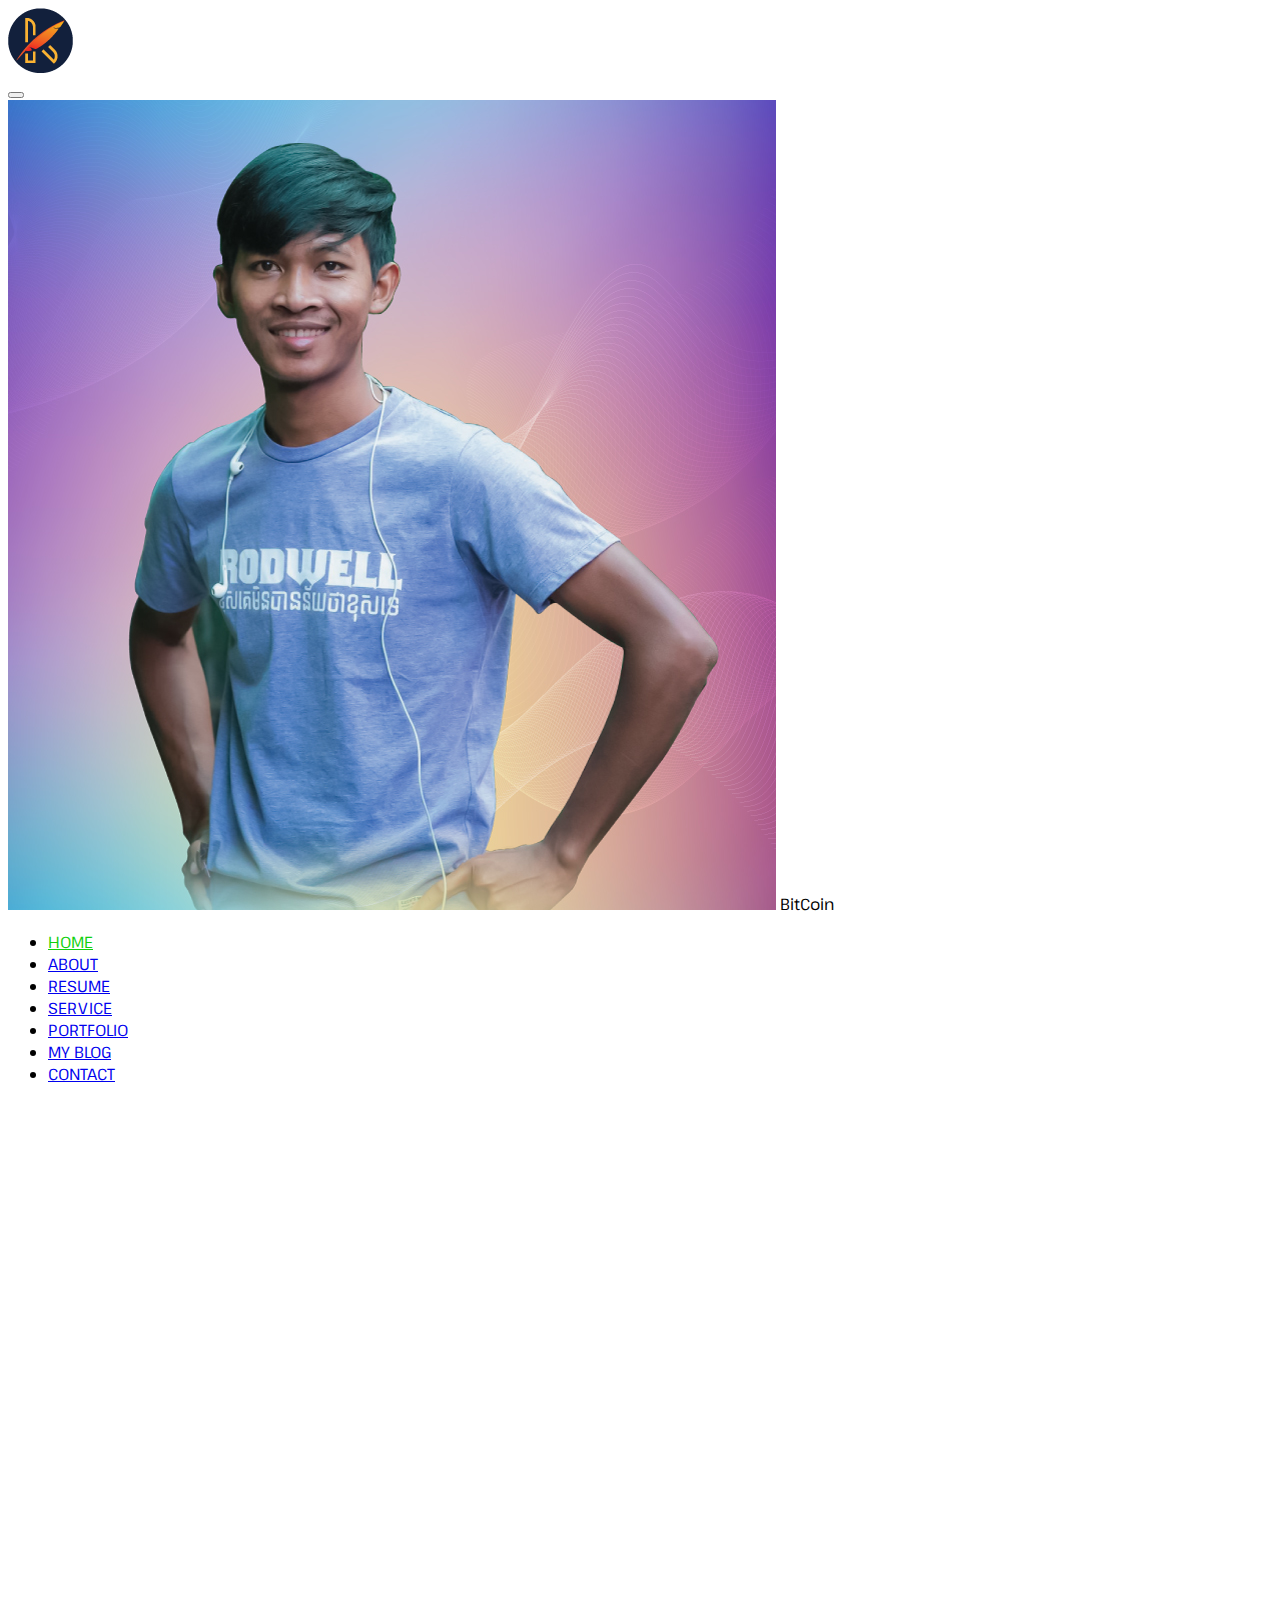
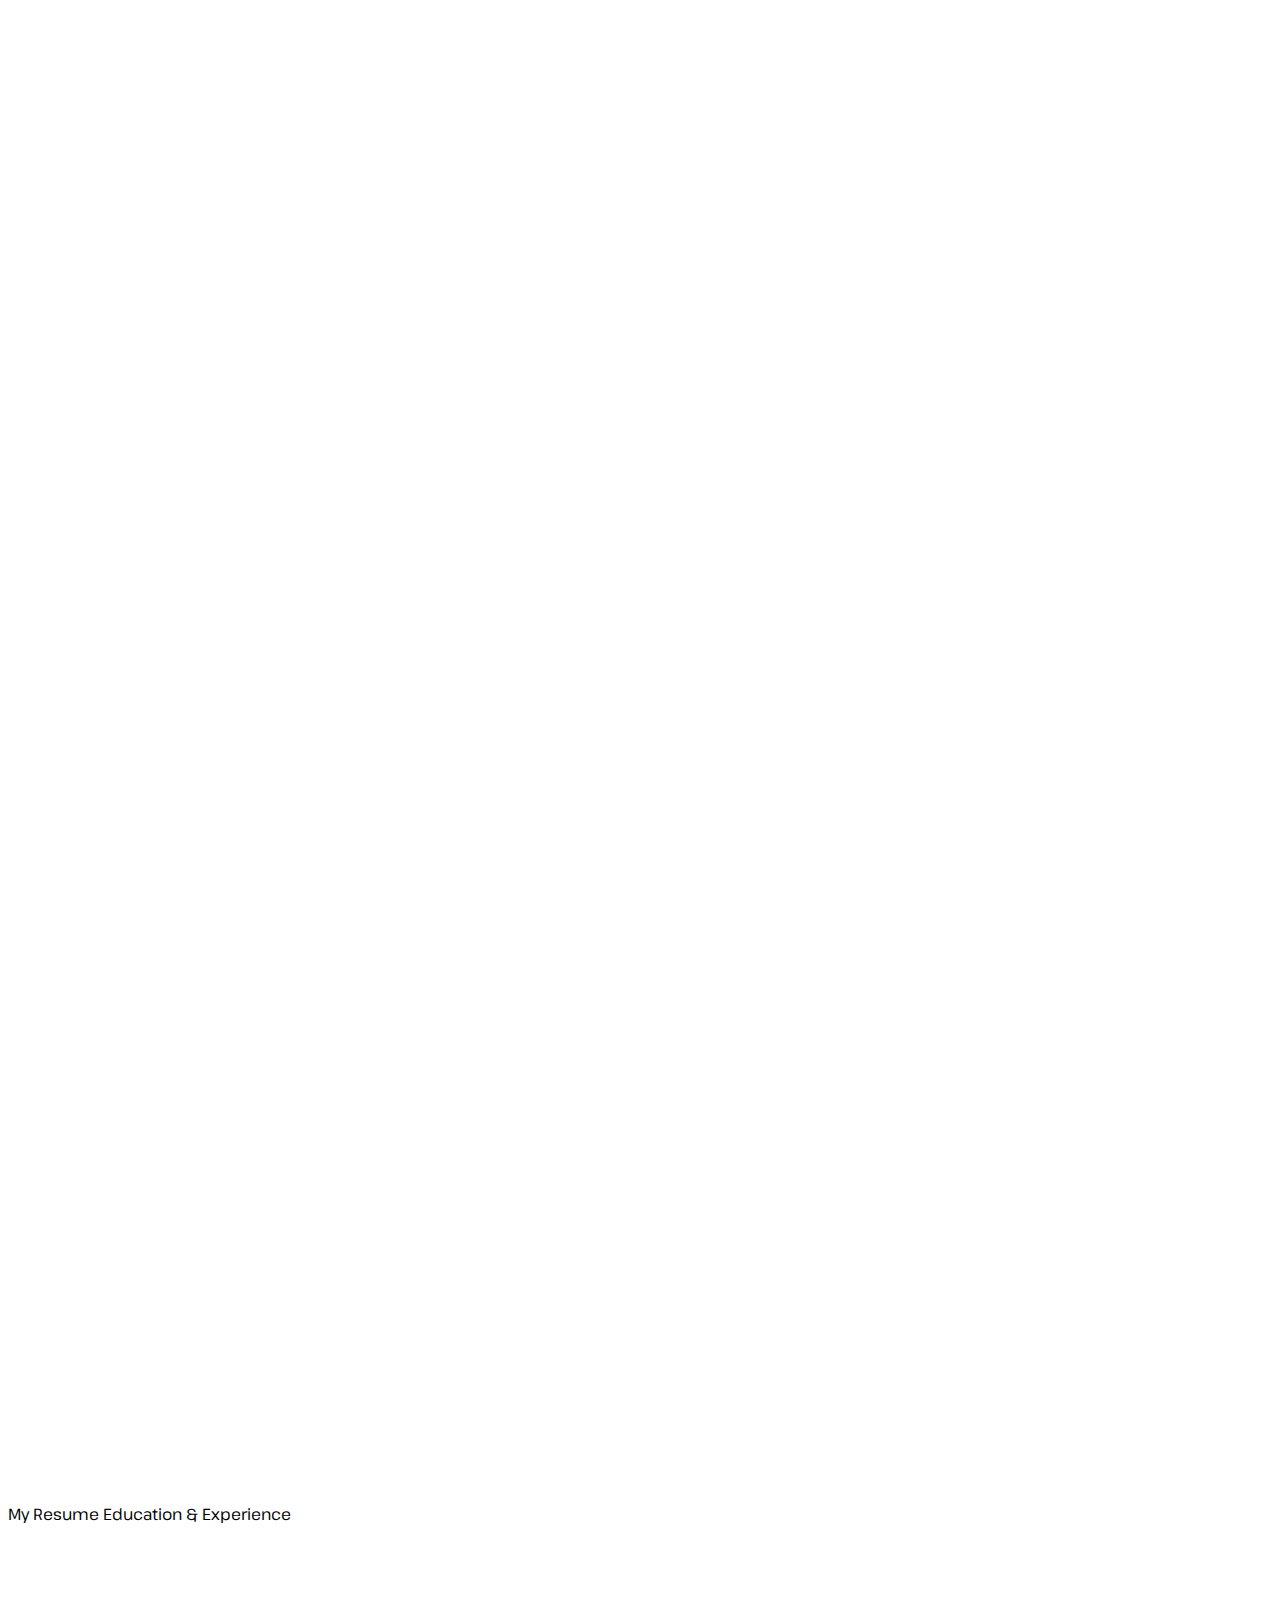
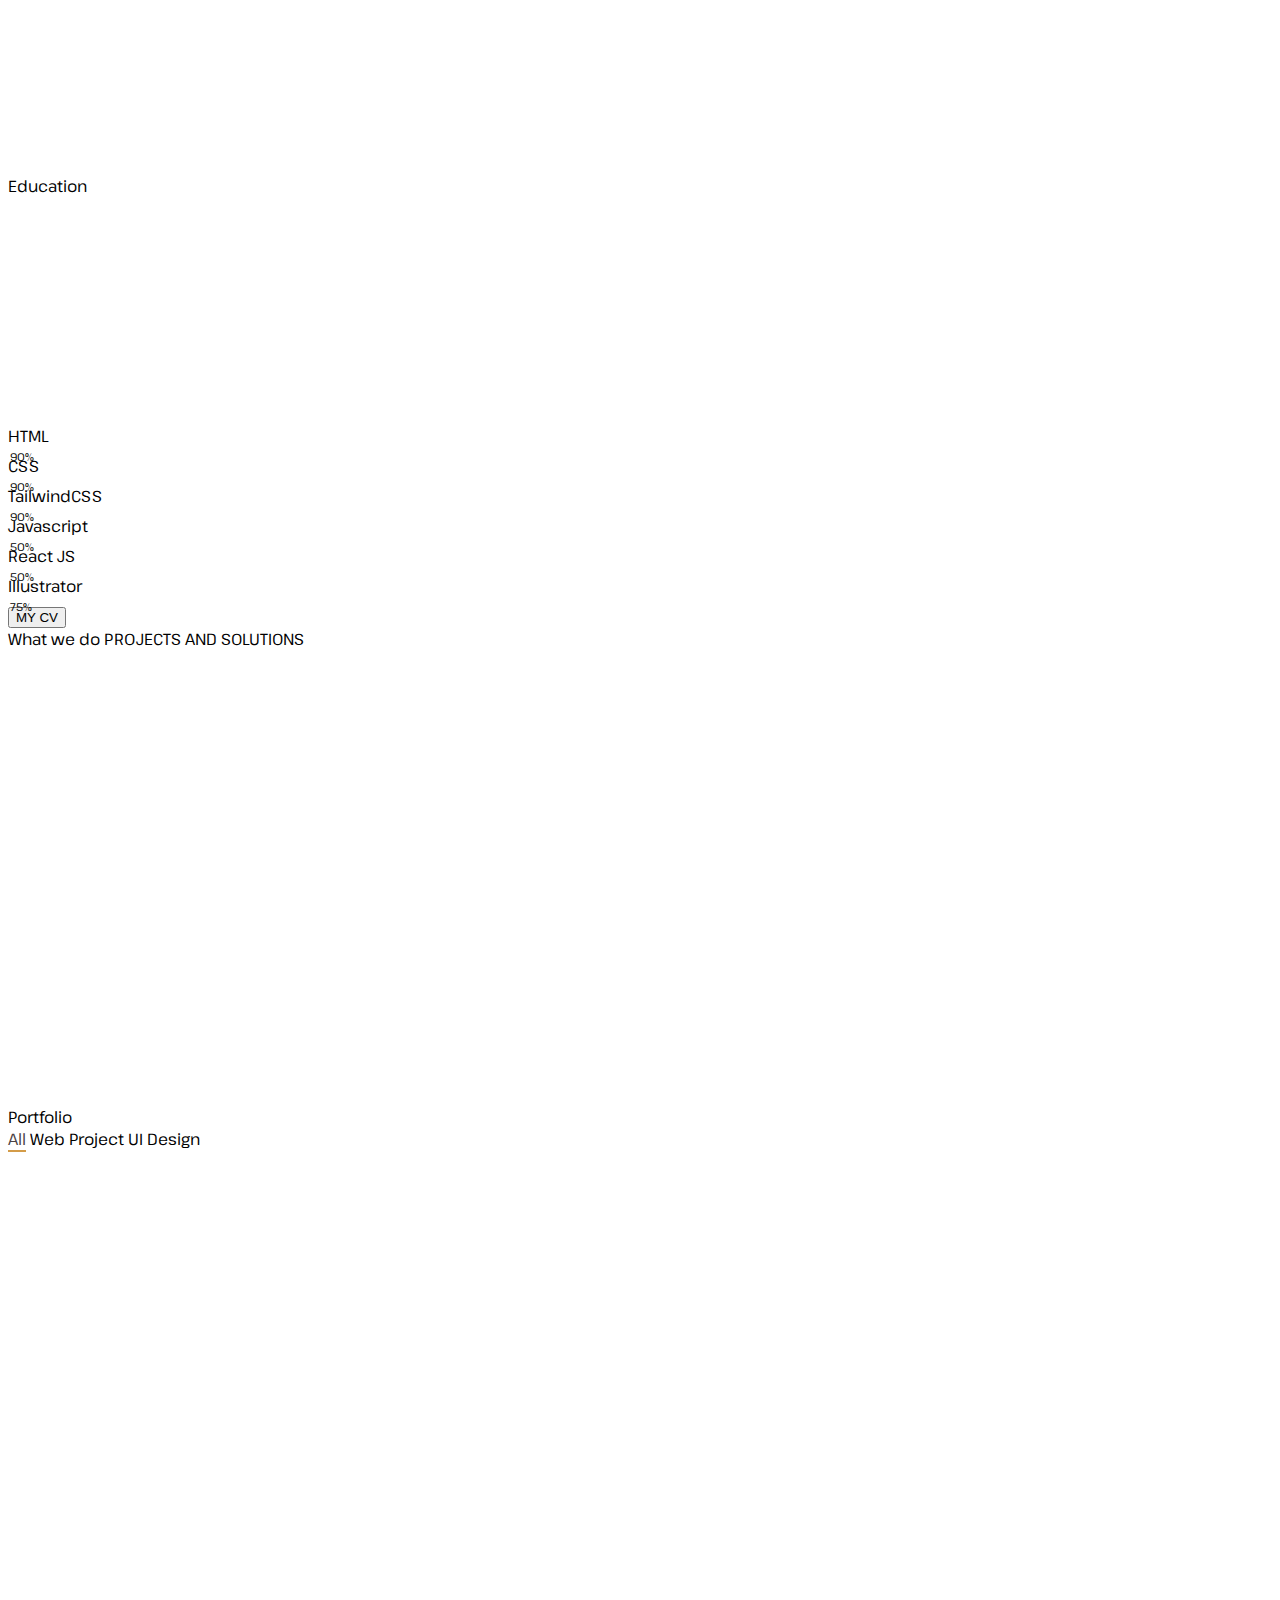
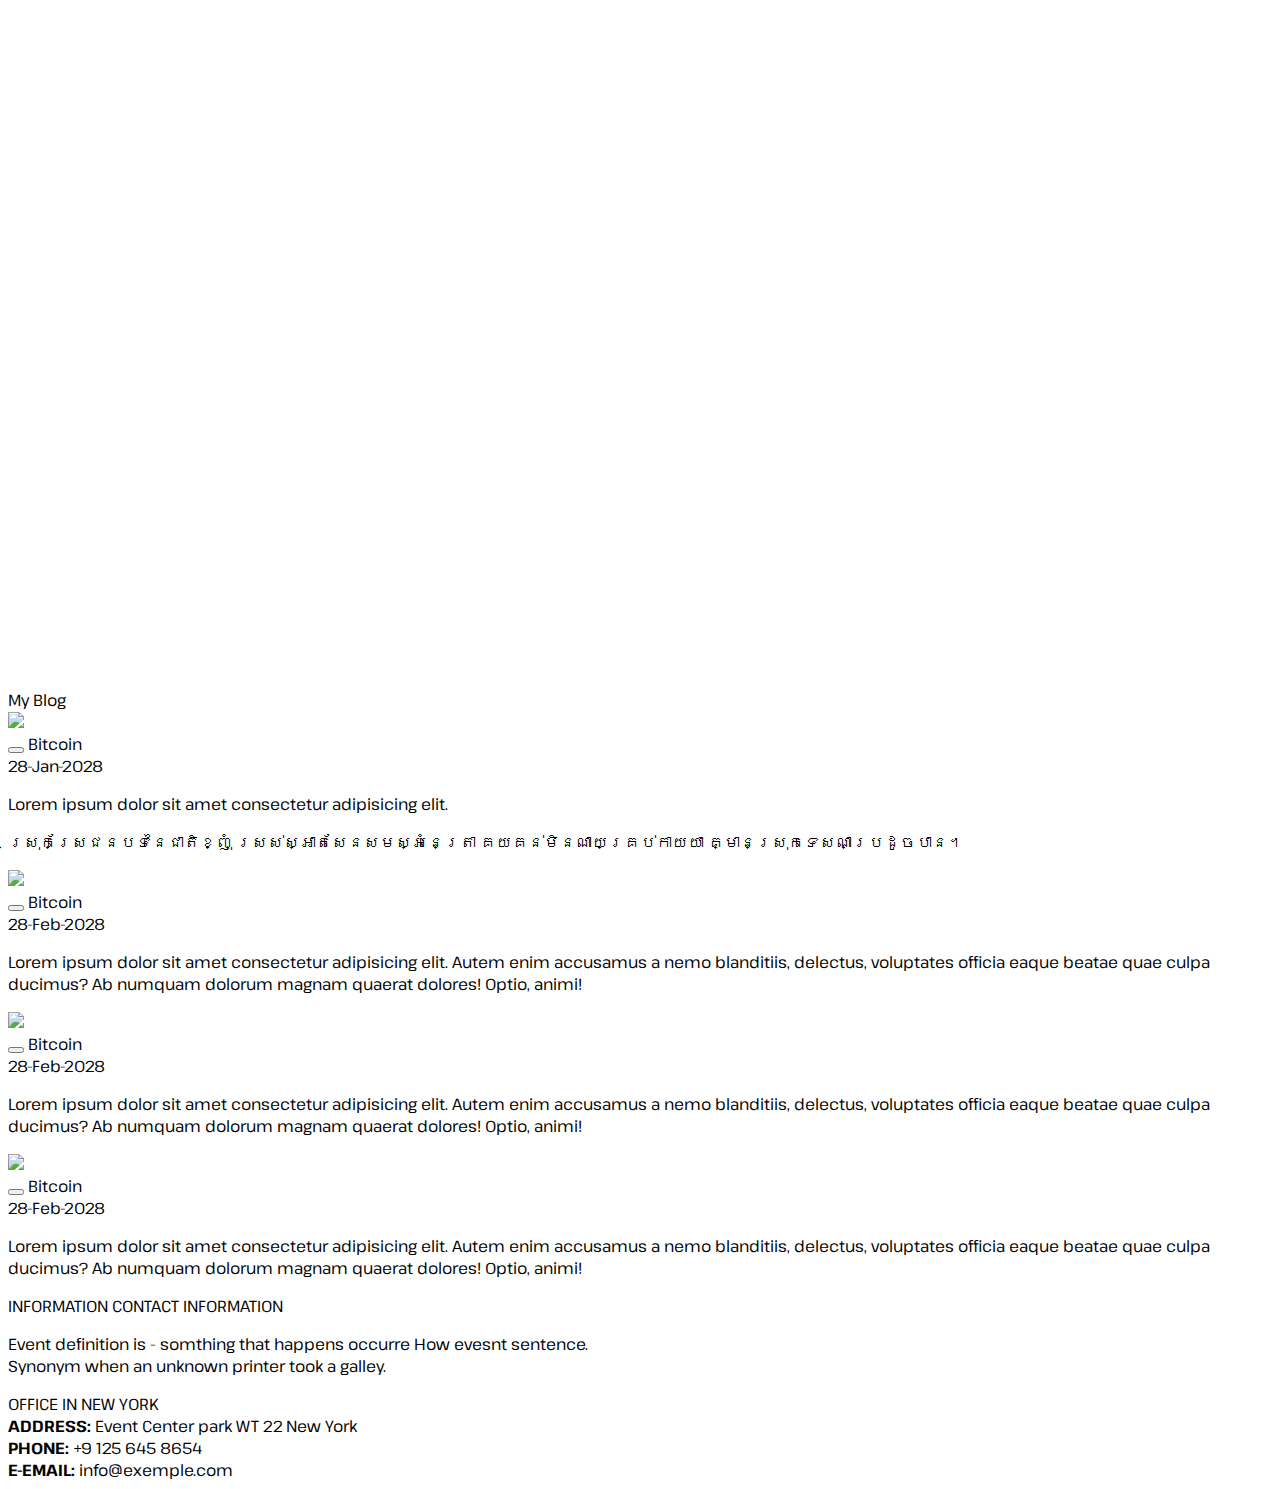
==== index.html @ a63b0a0a "update commit" ====
<!DOCTYPE html>
<html lang="en">
<head>
    <meta charset="UTF-8">
    <meta name="viewport" content="width=device-width, initial-scale=1.0">
    <link rel="icon" href="./images/icon1.png">
    <title>folio</title>
    <link rel="stylesheet" href="./style.css">
    <!-- Tailwindcss -->
    <script src="https://cdn.tailwindcss.com"></script>
    <!-- Icon Ionicon -->
    <script type="module" src="https://unpkg.com/ionicons@7.1.0/dist/ionicons/ionicons.esm.js"></script>
    <script nomodule src="https://unpkg.com/ionicons@7.1.0/dist/ionicons/ionicons.js"></script>
    <!-- Swiper slider -->
    <link rel="stylesheet" href="https://cdnjs.cloudflare.com/ajax/libs/Swiper/11.0.5/swiper-bundle.css" integrity="sha512-pmAAV1X4Nh5jA9m+jcvwJXFQvCBi3T17aZ1KWkqXr7g/O2YMvO8rfaa5ETWDuBvRq6fbDjlw4jHL44jNTScaKg==" crossorigin="anonymous" referrerpolicy="no-referrer" />
    <script src="https://cdnjs.cloudflare.com/ajax/libs/Swiper/11.0.5/swiper-bundle.min.js" integrity="sha512-Ysw1DcK1P+uYLqprEAzNQJP+J4hTx4t/3X2nbVwszao8wD+9afLjBQYjz7Uk4ADP+Er++mJoScI42ueGtQOzEA==" crossorigin="anonymous" referrerpolicy="no-referrer"></script>
    <!-- Aos Animation -->
    <link href="https://unpkg.com/aos@2.3.1/dist/aos.css" rel="stylesheet">
    <script src="https://unpkg.com/aos@2.3.1/dist/aos.js"></script>
</head>
<body>
    <!-- header -->
     <section class="overflow-x-hidden">
         <div onclick="openNav()" class="text-3xl fixed top-0 left-0 xl:hidden z-40 text-white p-1"><img src="./images/icon1.png" class="w-10"></div>
         <div id="mySidenav" class="header z-50 w-0 xl:w-48 fixed left-0 top-0 h-full bg-[#023047] overflow-x-hidden duration-300">
             <div onclick="closeNav()" class="absolute right-0 top-0 text-3xl text-yellow-500 p-1.5 xl:hidden z-50"><button><ion-icon name="close-circle"></ion-icon></button></div>
             <div>
                 <img src="./images/r.jpg" class="opacity-100">
                 <span class="bg-yellow-500 p-2.5 font-semibold tracking-wider text-white block text-center">BitCoin</span>
             </div>
             <nav>
                 <div class="menu text-gray-100 flex justify-center text-sm tracking-wider">
                     <ul class="flex flex-col gap-5 mt-10">
                         <li class="home active"><a href="#home"><ion-icon name="home"></ion-icon> HOME</a></li>
                         <li class="about"><a href="#about"><ion-icon name="apps"></ion-icon> ABOUT</a></li>
                         <li class="resume"><a href="#resume"><ion-icon name="create"></ion-icon> RESUME</a></li>
                         <li class="service"><a href="#service"><ion-icon name="browsers"></ion-icon> SERVICE</a></li>
                         <li class="folio"><a href="#folio"><ion-icon name="briefcase"></ion-icon> PORTFOLIO</a></li>
                         <li class="blog"><a href="#blog"><ion-icon name="hourglass"></ion-icon> MY BLOG</a></li>
                         <li class="contact"><a href="#contact"><ion-icon name="send"></ion-icon> CONTACT</a></li>
                     </ul>
                 </div>
             </nav>
         </div>
     </section>

    <!-- main section -->
    <!-- Home -->
     <!-- name and cv -->
    <section id="home" class="overflow-x-hidden bg-[#14213d] p-5 sm:p-0 h-[100vh]">
        <div class="max-w-screen-lg m-auto h-full flex items-center sm:items-end">
            <div class="grid sm:grid-cols-12">
                <div class="sm:col-span-5 flex flex-col h-full tracking-wide text-gray-100" data-aos="zoom-in" data-aos-duration="1500">
                    <span class="text-4xl font-bold tracking-wider mt-5 sm:mt-40">Jame <span class="text-yellow-500">Villam</span></span>
                    <span class="text-xl mt-3">Web developer</span>
                    <p class="mt-5">I'm Will Smith. I have been working since 2020, I am proficient in front web development & ui design with two year experience in this field.</p>
                    <div class="mt-8 text-gray-800 text-sm sm:text-md font-semibold"><button class="px-4 sm:px-6 py-2 sm:py-2.5 bg-yellow-500 rounded shadow-xl hover:scale-x-105 hover:text-white duration-300">Download CV</button></div>
                </div>
                <div class="sm:col-span-7 mt-10 ms:mt-0 flex justify-center items-center" data-aos="zoom-in" data-aos-duration="1500"><img src="./images/poster.png" class="opacity-60"></div>
            </div>
        </div>
    </section>

    <!-- About -->
     <!-- name and mail  -->
    <section id="about" class="mt-5 overflow-x-hidden bg-[#f8f8f8] flex justify-center items-center px-5 py-10 md:py-20">
        <div class="max-w-screen-lg m-auto">
            <div class="grid sm:grid-cols-12 items-center gap-5">
                <div class="col-span-6 lg:col-span-5 flex justify-center sm:justify-start items-center" data-aos="fade-right" data-aos-duration="1000"><img src="./images/pp.png" class="opacity-90"></div>

                <div class="col-span-6 lg:col-span-7 flex flex-col tracking-wide"data-aos="fade-left" data-aos-duration="1000">
                    <span class="text-2xl sm:text-3xl font-bold tracking-wider mt-5 text-gray-800">About Me</span></span>
                    <span class="text-lg text-gray-600 mt-1.5 font-semibold">Web Developer</span>
                    <p class="mt-5">I am a web developer at Phoenix Media. I am a punctual and motivated individual who is able to work in a busy environment and produce hight standards of work.</p>
                    <p class="mt-5">I am an excellent team worker and am able to take instructions from all levels and build up good working relationships with all colleagues. I am flexible. reliable and possesss excellent time keeping skills.</p>

                    <div class="mt-8 grid gap-3 sm:grid-cols-2 *:flex *:gap-2.5 *:items-center text-sm sm:text-normal">
                        <div><div><ion-icon name="person-outline" class="text-yellow-500 text-xl"></ion-icon></div> <span>Jame Villam</span></div>
                        <div><div><ion-icon name="location-outline" class="text-yellow-500 text-xl"></ion-icon></div> <span>#249, Kokroka, Phnom Penh</span></div>
                        <div><div><ion-icon name="mail-outline" class="text-yellow-500 text-xl"></ion-icon></div> <span>info@exemple.com</span></div>
                        <div><div><ion-icon name="chatbubble-ellipses-outline" class="text-yellow-500 text-xl"></ion-icon></div> <span>+855 71 924 7828</span></div>
                    </div>
                </div>
            </div>

            <div class="mt-10">
                <div class="grid grid-cols-2 md:grid-cols-4 gap-5 *:flex *:text-sm *:gap-2.5 *:rounded-lg *:p-3 *:sm:p-5 *:shadow *:bg-white">
                    <div data-aos="fade-up" data-aos-duration="500">
                        <ion-icon name="calendar-outline" class="text-xl text-yellow-500"></ion-icon>
                        <span>4800 <br>Working Hours</span>
                    </div>
                    <div data-aos="fade-up" data-aos-duration="1000">
                        <ion-icon name="globe-outline" class="text-xl text-yellow-500"></ion-icon>
                        <span>28<br>Total Projects</span>
                    </div>
                    <div data-aos="fade-up" data-aos-duration="1500">
                        <ion-icon name="sunny-outline" class="text-xl text-yellow-500"></ion-icon>
                        <span>3<br>Years Journey</span>
                    </div>
                    <div data-aos="fade-up" data-aos-duration="2000">
                        <ion-icon name="happy-outline" class="text-xl text-yellow-500"></ion-icon>
                        <span>18<br>Total Client</span>
                    </div>
                </div>
            </div>
        </div>
    </section>

    <!-- Resume -->
    <section id="resume" class="mt-5 overflow-x-hidden bg-white flex justify-center items-center px-5 py-10 md:py-20">
        <div class="max-w-screen-lg m-auto">
            <div class="flex gap-3 flex-col jsutify-center items-center">
                <span class="text-gray-400 text-xl font-bold block">My Resume</span>
                <span class="text-gray-700 text-2xl font-semibold block">Education & Experience</span>
            </div>

            <div class="mt-10 grid sm:grid-cols-2 items-center">
                <div class="sm:px-10 sm:border-x-2 *:mt-5">
                    <div class="bg-white flex gap-2 rounded-lg shadow p-5 h-48" data-aos="fade-right" data-aos-duration="500">
                        <div><ion-icon name="briefcase-outline" class="text-2xl text-yellow-500"></ion-icon></div>
                        <div class="flex flex-col tracking-wide">
                            <span class="text-xl font-bold text-gray-700">Web Developer</span>
                            <span class="text-gray-600 mt-1.5">Phoenix Media (2022-2024)</span>
                            <p class="mt-3 text-sm line-clamp-3">Actively engaged in web creative design and development collaborated with designers and create mobile responsive website on any device with primary use on mobile.</p>
                        </div>
                    </div>

                    <div class="bg-white flex gap-2 rounded-lg shadow p-5 h-48" data-aos="fade-right" data-aos-duration="1000">
                        <div><ion-icon name="settings-outline" class="text-2xl text-yellow-500"></ion-icon></div>
                        <div class="flex flex-col tracking-wide">
                            <span class="text-xl font-bold text-gray-700">General Affair</span>
                            <span class="text-gray-600 mt-1.5">Rodwell Learning (2019-2021)</span>
                            <p class="mt-3 text-sm line-clamp-3">Responsible school environments, prepare all events, take care every thing in school.</p>
                        </div>
                    </div>

                    <div class="bg-white flex gap-2 rounded-lg shadow p-5 h-48" data-aos="fade-right" data-aos-duration="1500">
                        <div><ion-icon name="school-outline" class="text-2xl text-yellow-500"></ion-icon></div>
                        <div class="flex flex-col tracking-wide">
                            <span class="text-xl font-bold text-gray-700">School Projects</span>
                            <span class="text-gray-600 mt-1.5">UP-University (2020-2024)</span>
                            <p class="mt-3 text-sm line-clamp-3">Responsible work projects, communication with teamate, Finish assessment on time</p>
                        </div>
                    </div>
                </div>

                <!-- Education -->
                <div class="sm:px-10 sm:border-x-2 *:mt-5">
                    <span class="text-2xl font-semibold block text-center text-yellow-500 underline sm:hidden">Education</span>
                    <div class="bg-white flex gap-2 rounded-lg shadow p-5 h-48" data-aos="fade-left" data-aos-duration="500">
                        <div><ion-icon name="school-outline" class="text-2xl text-yellow-500"></ion-icon></div>
                        <div class="flex flex-col tracking-wide">
                            <span class="text-xl font-bold text-gray-700">Bachelor Degree</span>
                            <span class="text-gray-600 mt-1.5">UP-University (2020-2024)</span>
                            <p class="mt-3 text-sm line-clamp-3">Information Technology</p>
                        </div>
                    </div>

                    <div class="bg-white flex gap-2 rounded-lg shadow p-5 h-48" data-aos="fade-left" data-aos-duration="1000">
                        <div><ion-icon name="school-outline" class="text-2xl text-yellow-500"></ion-icon></div>
                        <div class="flex flex-col tracking-wide">
                            <span class="text-xl font-bold text-gray-700">Bachelor Degree</span>
                            <span class="text-gray-600 mt-1.5">Royal University of Fine Art</span>
                            <p class="mt-3 text-sm line-clamp-3">Architecture</p>
                        </div>
                    </div>

                    <div class="bg-white flex gap-2 rounded-lg shadow p-5 h-48" data-aos="fade-left" data-aos-duration="1500">
                        <div><ion-icon name="book-outline" class="text-2xl text-yellow-500"></ion-icon></div>
                        <div class="flex flex-col tracking-wide">
                            <span class="text-xl font-bold text-gray-700">High School</span>
                            <span class="text-gray-600 mt-1.5">Beltei international school (2018) </span>
                            <p class="mt-3 text-sm line-clamp-3">Graduation</p>
                        </div>
                    </div>
                </div>
            </div>

            <!-- skill -->
            <div class="mt-10 grid md:grid-cols-2 gap-5">
                <!-- HTML -->
                <div class="flex flex-col">
                    <span class="font-semibold text-gray-800">HTML</span>
                    <div class="progress bg-gray-300">
                        <div class="progress-value flex justify-end items-center">90%</div>
                    </div>
                </div>
                <!-- css -->
                <div class="flex flex-col">
                    <span class="font-semibold text-gray-800">CSS</span>
                    <div class="progress bg-gray-300">
                        <div class="progress-value2 flex justify-end items-center">90%</div>
                    </div>
                </div>
                <!-- tailwind -->
                <div class="flex flex-col">
                    <span class="font-semibold text-gray-800">TailwindCSS</span>
                    <div class="progress bg-gray-300">
                        <div class="progress-value3 flex justify-end items-center">90%</div>
                    </div>
                </div>
                <!-- javascript -->
                <div class="flex flex-col">
                    <span class="font-semibold text-gray-800">Javascript</span>
                    <div class="progress bg-gray-300">
                        <div class="progress-value4 flex justify-end items-center">50%</div>
                    </div>
                </div>
                <!-- react js -->
                <div class="flex flex-col">
                    <span class="font-semibold text-gray-800">React JS</span>
                    <div class="progress bg-gray-300">
                        <div class="progress-value5 flex justify-end items-center">50%</div>
                    </div>
                </div>
                <!-- adobe illustrator -->
                <div class="flex flex-col">
                    <span class="font-semibold text-gray-800">Illustrator</span>
                    <div class="progress bg-gray-300">
                        <div class="progress-value6 flex justify-end items-center">75%</div>
                    </div>
                </div>
            </div>

            <!-- download cv -->
            <div class="mt-12 text-gray-800 font-[500] flex justify-center items-center"><button class="px-8 py-2 bg-yellow-500 rounded shadow-xl hover:scale-x-105 hover:text-white duration-300">MY CV</button></div>
        </div>
    </section>

    <!-- Service -->
    <section id="service" class="mt-5 overflow-x-hidden bg-[#f8f8f8] flex justify-center items-center px-5 py-10 md:py-20">
        <div class="max-w-screen-lg m-auto">
            <div class="flex gap-3 flex-col jsutify-center items-center font-semibold">
                <span class="text-xl text-gray-400">What we do</span>
                <span class="text-2xl text-gray-700">PROJECTS AND SOLUTIONS</span>
            </div>
            <div class="grid sm:grid-cols-2 md:grid-cols-3 gap-5 mt-10">
                <div class="bg-white flex gap-2 rounded-lg shadow p-5" data-aos="fade-right" data-aos-duration="1000">
                    <div><ion-icon name="logo-web-component" class="text-3xl text-yellow-500"></ion-icon></div>
                    <div class="flex flex-col tracking-wide">
                        <span class="text-lg font-bold text-gray-700">WEB DEVELOPMENT</span>
                        <p class="mt-3 text-sm line-clamp-3">Create website front end website actively engaged in web creative design.</p>
                    </div>
                </div>

                <div class="bg-white flex gap-2 rounded-lg shadow p-5" data-aos="fade-right" data-aos-duration="2000">
                    <div><ion-icon name="resize-outline" class="text-3xl text-yellow-500"></ion-icon></div>
                    <div class="flex flex-col tracking-wide">
                        <span class="text-lg font-bold text-gray-700">ULTRA RESPONSIVE</span>
                        <p class="mt-3 text-sm line-clamp-3">Mobile responsive website on any device with primary use on mobile</p>
                    </div>
                </div>

                <div class="bg-white flex gap-2 rounded-lg shadow p-5" data-aos="fade-right" data-aos-duration="1500">
                    <div><ion-icon name="brush-outline" class="text-3xl text-yellow-500"></ion-icon></div>
                    <div class="flex flex-col tracking-wide">
                        <span class="text-lg font-bold text-gray-700">WEB DESIGN</span>
                        <p class="mt-3 text-sm line-clamp-3">Actively creative design and development mobile responsive website on any device.</p>
                    </div>
                </div>

                <div class="bg-white flex gap-2 rounded-lg shadow p-5" data-aos="fade-left" data-aos-duration="1000">
                    <div><ion-icon name="library-outline" class="text-3xl text-yellow-500"></ion-icon></div>
                    <div class="flex flex-col tracking-wide">
                        <span class="text-lg font-bold text-gray-700">CREATIVE IDEAS</span>
                        <p class="mt-3 text-sm line-clamp-3">Creative provide new ideas and group meeting to find solutions.</p>
                    </div>
                </div>

                <div class="bg-white flex gap-2 rounded-lg shadow p-5" data-aos="fade-left" data-aos-duration="1500">
                    <div><ion-icon name="newspaper-outline" class="text-3xl text-yellow-500"></ion-icon></div>
                    <div class="flex flex-col tracking-wide">
                        <span class="text-lg font-bold text-gray-700">EASY CUSTOMIZATION</span>
                        <p class="mt-3 text-sm line-clamp-3">Find easy customization and safe ways to get work done fast and be on time</p>
                    </div>
                </div>

                <div class="bg-white flex gap-2 rounded-lg shadow p-5" data-aos="fade-left" data-aos-duration="2000">
                    <div><ion-icon name="shapes-outline" class="text-3xl text-yellow-500"></ion-icon></div>
                    <div class="flex flex-col tracking-wide">
                        <span class="text-lg font-bold text-gray-700">SUPPER SUPPORT</span>
                        <p class="mt-3 text-sm line-clamp-3">Always active support teammates, provide new approaches and solutions</p>
                    </div>
                </div>
            </div>
        </div>
    </section>
    
    <!-- Folio -->
    <section id="folio" class="mt-5 overflow-x-hidden bg-white flex justify-center items-center px-5 py-10 md:py-20">
        <div class="max-w-screen-lg m-auto">
            <span class="text-2xl text-gray-500 block text-center font-bold block">Portfolio</span>
            <!-- gallery -->
            <div id="resume" class="gallery flex justify-center mt-5">
                <div class="max-w-6xl">
                    <div class="flex justify-center items-center">
                        <div class="gallery-filter flex gap-5 cursor-pointer font-bold text-base">
                            <span class="filter-item active" data-filter="all">All</span>
                            <span class="filter-item" data-filter="web">Web Project</span>
                            <span class="filter-item" data-filter="design">UI Design</span>
                            <!-- <span class="filter-item" data-filter="headphone">Website</span> -->
                        </div>
                    </div>
            
                    <!-- <div class="grid grid-cols-3 gap-5 mt-10"> -->
                    <div class="flex flex-wrap mt-5">
                        <!-- gallery item start -->
                        <div class="gallery-item web relative w-full" data-aos="zoom-in" data-aos-duration="1500">
                            <div class="showPage cursor-pointer overflow-hidden"><img src="./images/pic2.jpg" alt="web" class="w-full"></div>

                            <div class="absolute top-0 h-full z-40">
                                <div class="pageContent hidden w-full h-full flex flex-col bg-[#fefae0] duration-500 overflow-hidden z-50">
                                    <!-- hide first page icon -->
                                    <div class="w-full flex justify-center items-center">
                                        <button class="absolute bottom-0 text-2xl z-10 text-gray-600">
                                            <ion-icon class="hidePage text-xl bg-yellow-300 hover:bg-yellow-400 rounded-full p-1 duration-300" name="arrow-back-outline"></ion-icon>
                                        </button>
                                    </div>
                                    <div class="w-full p-5 text-sm grid grid-cols-12">
                                        <div class="scroll-bar flex gap-1 flex-col size-72 sm:size-96 md:size-80 overflow-auto">
                                            <a href="https://ee88-theta.vercel.app/" class="hover:underline" target="_blank">https://ee88-theta.vercel.app/</a>
                                            <a href="https://hay88-cua.vercel.app/" class="hover:underline" target="_blank">https://hay88-cua.vercel.app/</a>
                                            <a href="https://hay88-pweb.vercel.app/" class="hover:underline" target="_blank">https://hay88-pweb.vercel.app/</a>
                                            <a href="https://hay88-netlog.vercel.app/" class="hover:underline" target="_blank">https://hay88-netlog.vercel.app/</a>
                                            <a href="https://hay88net-one.vercel.app/" class="hover:underline" target="_blank">https://hay88net-one.vercel.app/</a>
                                            <a href="https://hay88-uefaeuro.vercel.app/" class="hover:underline" target="_blank">https://hay88-uefaeuro.vercel.app/</a>
                                            <a href="https://ninjapixelgame.vercel.app/" class="hover:underline" target="_blank">https://ninjapixelgame.vercel.app/</a>
                                        </div>
                                    </div>
                                </div>
                            </div>
                        </div>
            
                        <!-- gallery item start -->
                        <div class="gallery-item design" data-aos="zoom-in" data-aos-duration="1500">
                            <a href="https://llfitness.vercel.app/" class="hover:underline" target="_blank"><img src="./images/pic3.jpg" alt="design"></a>
                        </div>
            
                        <!-- gallery item start -->
                        <div class="gallery-item web" data-aos="zoom-in" data-aos-duration="1500">
                            <img src="./images/pic1.jpg" alt="web" class="w-full">
                        </div>
            
                        <!-- gallery item start -->
                        <div class="gallery-item design" data-aos="zoom-in" data-aos-duration="1500">
                            <a href="https://showy-xiu.vercel.app/" class="hover:underline" target="_blank"><img src="./images/pic4.jpg" alt="design"></a>
                        </div>
            
                        <!-- gallery item start -->
                        <div class="gallery-item design" data-aos="zoom-in" data-aos-duration="1500">
                            <img src="https://i.postimg.cc/PrYL89TD/patrick-dozk-Vh-Dyvh-Q-unsplash.jpg" alt="design" class="w-full">
                        </div>
            
                        <!-- gallery item start -->
                        <div class="gallery-item web" data-aos="zoom-in" data-aos-duration="1500">
                            <img src="./images/pic5.jpg" alt="hweb" class="w-full">
                        </div>
                        <!-- gallery item end -->
                    </div>
                </div>
            </div>
        </div>
    </section>

    <!-- Blog -->
    <section id="blog" class="mt-5 overflow-x-hidden bg-[#f8f8f8] px-5 py-20 md:h-[80vh]">
        <div class="max-w-screen-lg m-auto">
            <!-- motivation -->
            <span class="text-2xl text-gray-700 block text-center font-bold block">My Blog</span>
            <div class="swiper mySwiper mt-5">
                <div class="swiper-wrapper">
                    <div class="swiper-slide swiper-cursor">
                        <div class="bg-[#fefae0] shadow tracking-wide">
                            <div><img src="https://themetum.com/envato/wokoya/new-sidebar/img/blog/3.png"></div>
                            <div class="py-5 px-10 text-sm">
                                <div class="flex justify-between items-center overflow-hidden">
                                    <div class="flex gap-1.5 items-center justify-center">
                                        <button class="showButton"><ion-icon name="person-outline"></ion-icon></button>
                                        <span>Bitcoin</span>
                                    </div>
                                    <div><span>28-Jan-2028</span></div>
                                </div>
                                <p class="line-clamp-3 mt-5">Lorem ipsum dolor sit amet consectetur adipisicing elit.</p>
                                <p class="hanuman line-clamp-3 py-3">ស្រុកស្រែជនបទនៃជាតិខ្ញុំ ស្រស់ស្អាតសែនសមស្អំនេត្រា គយគន់មិនណាយគ្រប់កាយយា​ គ្មានស្រុកទេសណាប្រដូចបាន។</p>
                            </div>
                        </div>
                    </div>

                    <!-- second slide -->
                    <div class="swiper-slide">
                        <div class="bg-[#fefae0] shadow tracking-wide">
                            <div><img src="https://themetum.com/envato/wokoya/new-sidebar/img/blog/1.png"></div>
                            <div class="py-5 px-10 text-sm">
                                <div class="flex justify-between items-center overflow-hidden">
                                    <div class="flex gap-1.5 items-center justify-center">
                                        <button class="showButton"><ion-icon name="person-outline"></ion-icon></button>
                                        <span>Bitcoin</span>
                                    </div>
                                    <div><span>28-Feb-2028</span></div>
                                </div>
                                <p class="line-clamp-3 mt-5">Lorem ipsum dolor sit amet consectetur adipisicing elit. Autem enim accusamus a nemo blanditiis, delectus, voluptates officia eaque beatae quae culpa ducimus? Ab numquam dolorum magnam quaerat dolores! Optio, animi!</p>
                            </div>
                        </div>
                    </div>

                    <!-- third slide -->
                    <div class="swiper-slide">
                        <div class="bg-[#fefae0] shadow tracking-wide">
                            <div><img src="https://themetum.com/envato/wokoya/new-sidebar/img/blog/2.png"></div>
                            <div class="py-5 px-10 text-sm">
                                <div class="flex justify-between items-center overflow-hidden">
                                    <div class="flex gap-1.5 items-center justify-center">
                                        <button class="showButton"><ion-icon name="person-outline"></ion-icon></button>
                                        <span>Bitcoin</span>
                                    </div>
                                    <div><span>28-Feb-2028</span></div>
                                </div>
                                <p class="line-clamp-3 mt-5">Lorem ipsum dolor sit amet consectetur adipisicing elit. Autem enim accusamus a nemo blanditiis, delectus, voluptates officia eaque beatae quae culpa ducimus? Ab numquam dolorum magnam quaerat dolores! Optio, animi!</p>
                            </div>
                        </div>
                    </div>

                    <!-- four slide -->
                    <div class="swiper-slide">
                        <div class="bg-[#fefae0] shadow tracking-wide">
                            <div><img src="https://themetum.com/envato/wokoya/new-sidebar/img/blog/1.png"></div>
                            <div class="py-5 px-10 text-sm">
                                <div class="flex justify-between items-center overflow-hidden">
                                    <div class="flex gap-1.5 items-center justify-center">
                                        <button class="showButton"><ion-icon name="person-outline"></ion-icon></button>
                                        <span>Bitcoin</span>
                                    </div>
                                    <div><span>28-Feb-2028</span></div>
                                </div>
                                <p class="line-clamp-3 mt-5">Lorem ipsum dolor sit amet consectetur adipisicing elit. Autem enim accusamus a nemo blanditiis, delectus, voluptates officia eaque beatae quae culpa ducimus? Ab numquam dolorum magnam quaerat dolores! Optio, animi!</p>
                            </div>
                        </div>
                    </div>
                </div>
                <div class="swiper-pagination"></div>
            </div>
        </div>
    </section>

    <!-- Contact -->
     <section id="contact" class="mt-5 overflow-x-hidden bg-white flex justify-center items-center px-5 py-10 md:py-20 h-[50vh]">
        <div class="max-w-screen-lg m-auto">
            <div class="flex gap-3 flex-col jsutify-center text-sm tracking-wide">
                <span class="text-gray-400 text-xl font-bold block">INFORMATION</span>
                <span class="text-gray-700 text-2xl font-semibold block">CONTACT INFORMATION</span>
                <p class="mt-3 leading-6">Event definition is - somthing that happens occurre How evesnt sentence. <br> Synonym when an unknown printer took a galley.</p>
                <span class="text-md font-bold mt-3">OFFICE IN NEW YORK</span>
                <div class="flex gap-2 sm:items-center"><ion-icon name="location" class="text-yellow-500 text-lg"></ion-icon> <b class="text-gray-700">ADDRESS:</b> Event Center park WT 22 New York</div>
                <div class="flex gap-2 sm:items-center"><ion-icon name="call" class="text-yellow-500 text-lg"></ion-icon> <b class="text-gray-700">PHONE:</b> +9 125 645 8654</div>
                <div class="flex gap-2 sm:items-center"><ion-icon name="mail" class="text-yellow-500 text-lg"></ion-icon> <b class="text-gray-700">E-EMAIL:</b> info@exemple.com</div>
            </div>
        </div>
     </section>
    <script src="./script.js"></script>
</body>
</html>
---- style.css ----
@import url('https://fonts.googleapis.com/css2?family=Geologica:wght@100..900&family=Kdam+Thmor+Pro&family=Pathway+Extreme:ital,opsz,wght@0,8..144,100..900;1,8..144,100..900&display=swap');

@import url('https://fonts.googleapis.com/css2?family=Hanuman:wght@100;300;400;700;900&display=swap');

body {
    font-family: "Pathway Extreme", sans-serif;
}
html {
    scroll-behavior: smooth;
}

.khmer {
    font-family: "Hanuman", serif;
}

/* ======== Menu Active ======== */
nav .menu ul li.active {
    border-radius: 30px;
    transition: 0.3s;
}

nav .menu ul li.active a {
    color: #11d00e;
}


/* ================ Skill ===================== */
.flex-content .flex1 {
    display: flex;
    flex: 1;
}

.progress {
    border-radius: 100px;
    align-items: center;
    position: relative;
    padding: 0 2px;
    display: flex;
    justify-content: flex-start;
    height: 8px;
    font-size: 11px;
}

.progress-value {
    animation: load 3s normal forwards;
    border-radius: 100px;
    background: #fcbf49;
    height: 5px;
    width: 0;
}

.progress-value2 {
    animation: load2 3s normal forwards;
    border-radius: 100px;
    background: #fcbf49;
    height: 5px;
    width: 0;
}

.progress-value3 {
    animation: load3 3s normal forwards;
    border-radius: 100px;
    background: #fcbf49;
    height: 5px;
    width: 0;
}

.progress-value4 {
    animation: load4 3s normal forwards;
    border-radius: 100px;
    background: #fcbf49;
    height: 5px;
    width: 0;
}
.progress-value5 {
    animation: load5 3s normal forwards;
    border-radius: 100px;
    background: #fcbf49;
    height: 5px;
    width: 0;
}
.progress-value6 {
    animation: load6 3s normal forwards;
    border-radius: 100px;
    background: #fcbf49;
    height: 5px;
    width: 0;
}

@keyframes load{
    0% {
        width: 0;
    }

    100% {
        width: 90%;
    }
}

@keyframes load2 {
    0% {
        width: 0;
    }

    100% {
        width: 90%;
    }
}

@keyframes load3 {
    0% {
        width: 0;
    }

    100% {
        width: 90%;
    }
}

@keyframes load4 {
    0% {
        width: 0;
    }

    100% {
        width: 50%;
    }
}

@keyframes load5 {
    0% {
        width: 0;
    }

    100% {
        width: 50%;
    }
}

@keyframes load6 {
    0% {
        width: 0;
    }

    100% {
        width: 75%;
    }
}


/* =============Gallery Click Change =============== */
.gallery .gallery-filter .filter-item {
    border-bottom: 2px solid transparent;
    line-height: 1.2;
    transition: all 0.3s ease;
}

.gallery .gallery-filter .filter-item.active {
    color: #4c4243;
    border-color: #d49c48;
}

.gallery .gallery-item {
    width: calc(100% / 3);
    padding: 5px;
}

.gallery .gallery-item.hide {
    display: none;
}

.gallery .gallery-item.show {
    animation: fadeIn 0.8s ease;
}

@keyframes fadeIn {
    0% {
        opacity: 0;
    }

    100% {
        opacity: 1;
    }
}

/*===== responsive =====*/
@media(max-width: 991px) {
    .gallery .gallery-item {
        width: 50%;
    }
}

@media(max-width: 448px) {
    .gallery .gallery-item {
        width: 100%;
    }

    .gallery .gallery-filter .filter-item {
        margin-bottom: 10px;
    }
}


.banner-shape {
    position: absolute;
    right: 160px;
    bottom: 0;
    z-index: -1;
    opacity: .4;
}

.rotateme {
    -webkit-animation-name: rotateme;
    animation-name: rotateme;
    -webkit-animation-duration: 50s;
    animation-duration: 50s;
    -webkit-animation-iteration-count: infinite;
    animation-iteration-count: infinite;
    -webkit-animation-timing-function: linear;
    animation-timing-function: linear;
}

@keyframes rotateme {
    from {
        -webkit-transform: rotate(0deg);
        transform: rotate(0deg);
    }

    to {
        -webkit-transform: rotate(360deg);
        transform: rotate(360deg);
    }
}

@-webkit-keyframes rotateme {
    from {
        -webkit-transform: rotate(0deg);
    }

    to {
        -webkit-transform: rotate(360deg);
    }
}

/* scroll bar */
.scroll-bar::-webkit-scrollbar {
    width: 0.2rem;
}
.scroll-bar::-webkit-scrollbar-track {
    -webkit-box-shadow: inset 0 0 6px #0000004d;
}

.scroll-bar::-webkit-scrollbar-thumb {
    background-color: darkgrey;
    outline: 1px solid slategrey;
}

.pageContent {
    animation: ease slideIn 0.5s;
    animation-timing-function: linear;
}


@keyframes slideIn {
    from {
        transform: translateY(-28%);
        opacity: 0.25;
    }

    to {
        transform: translateY(0%);
        opacity: 1;
    }
}
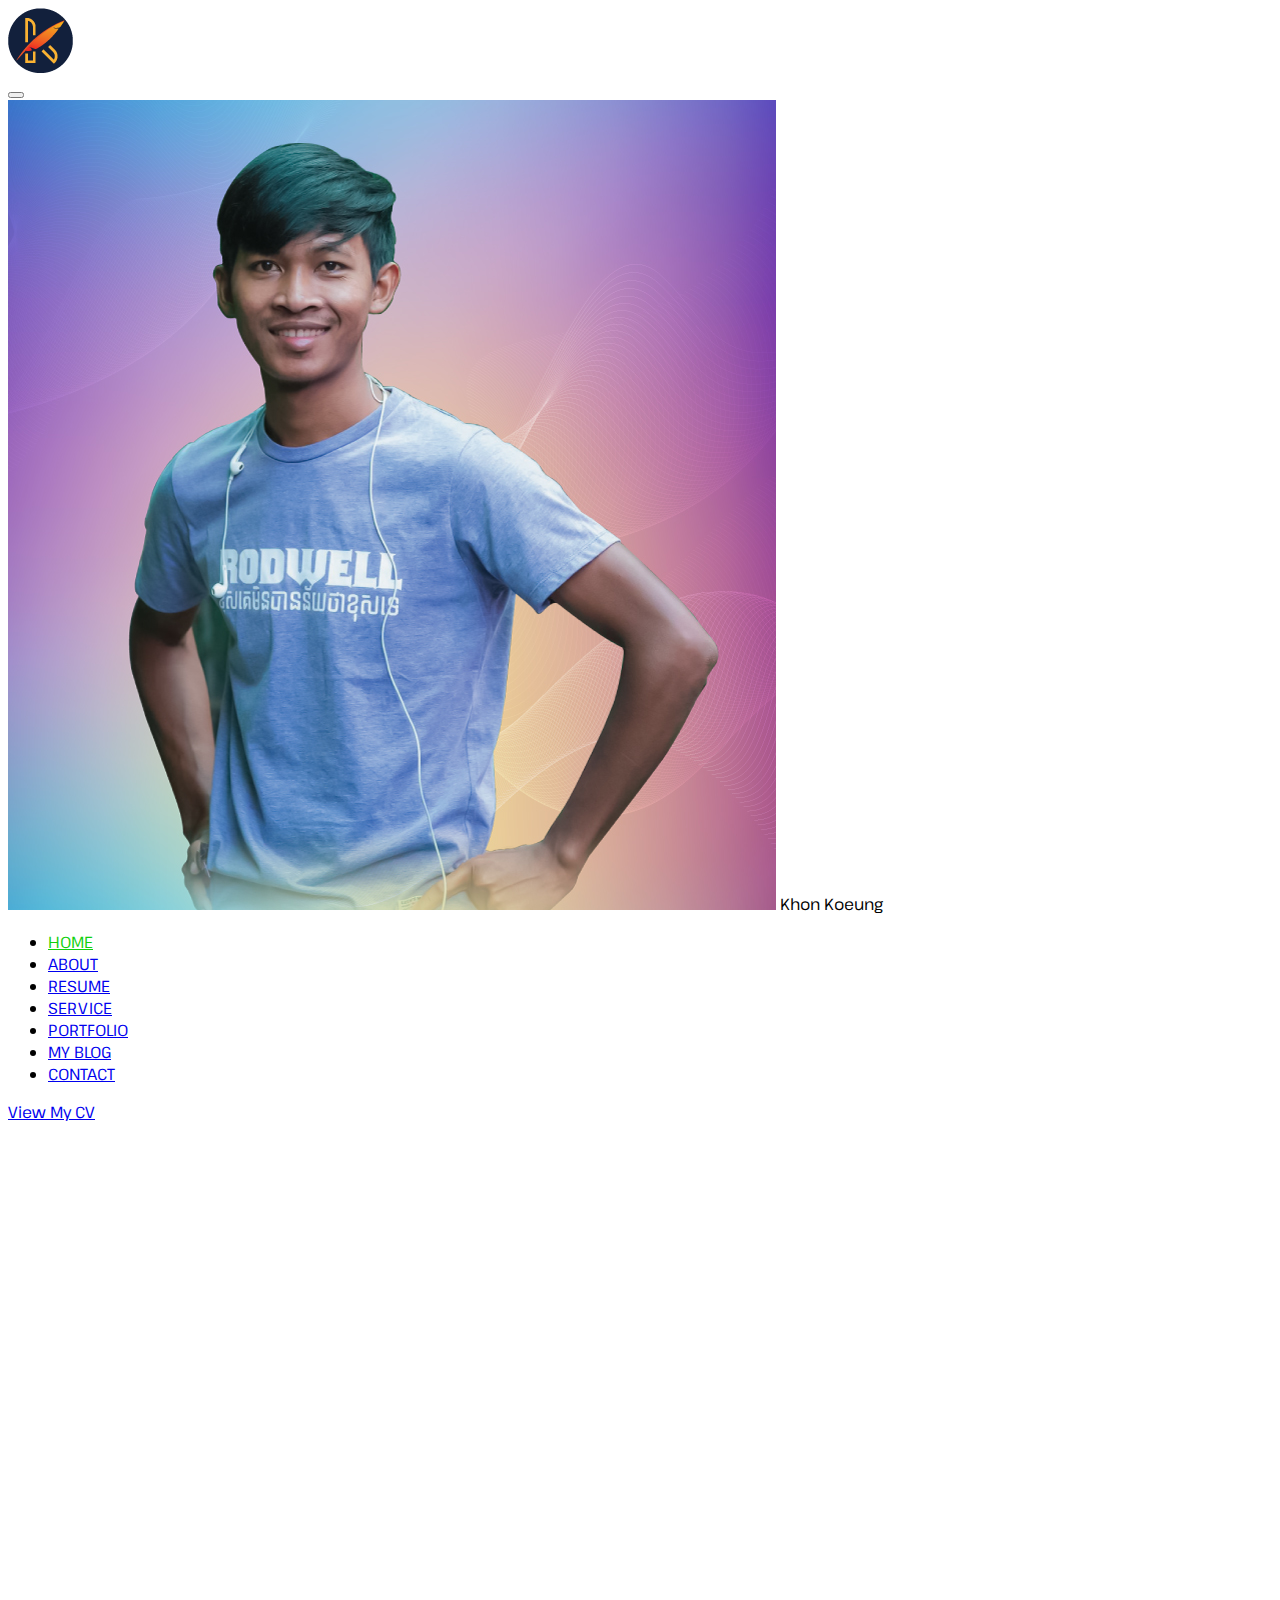
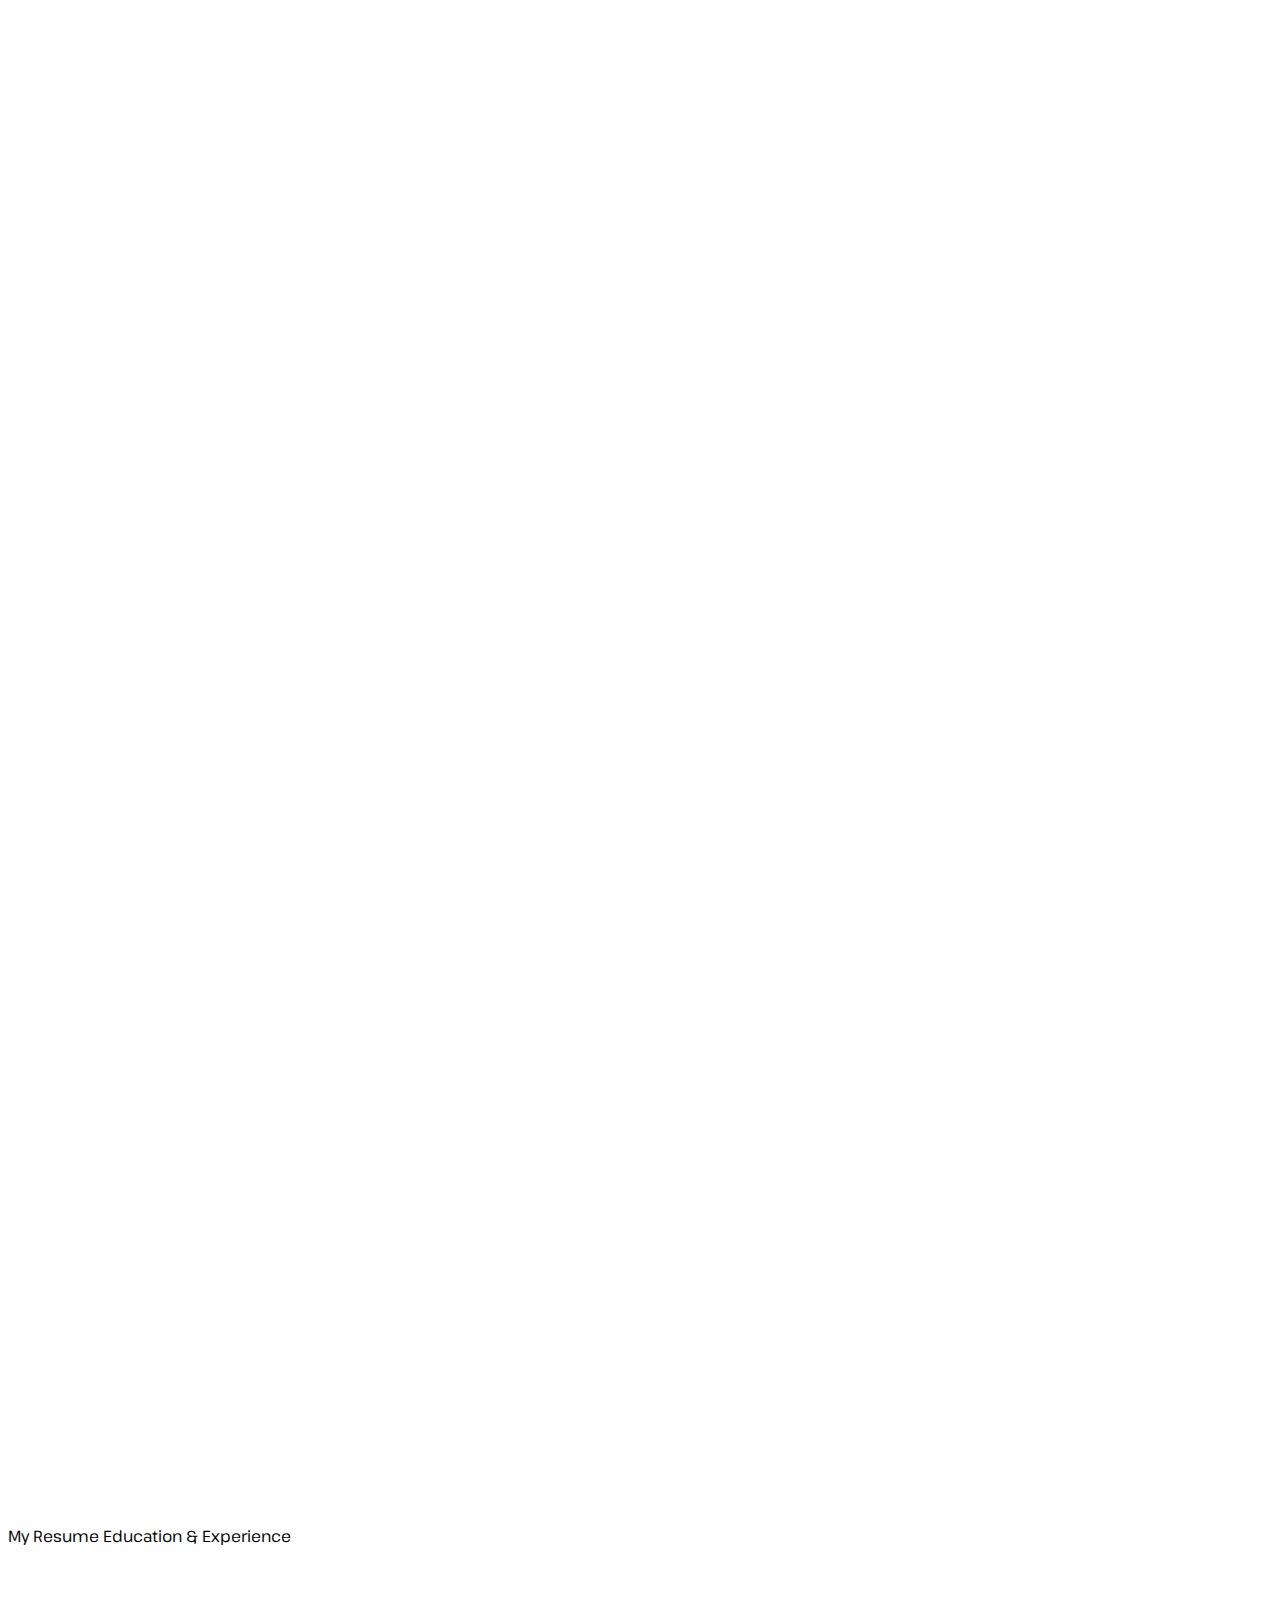
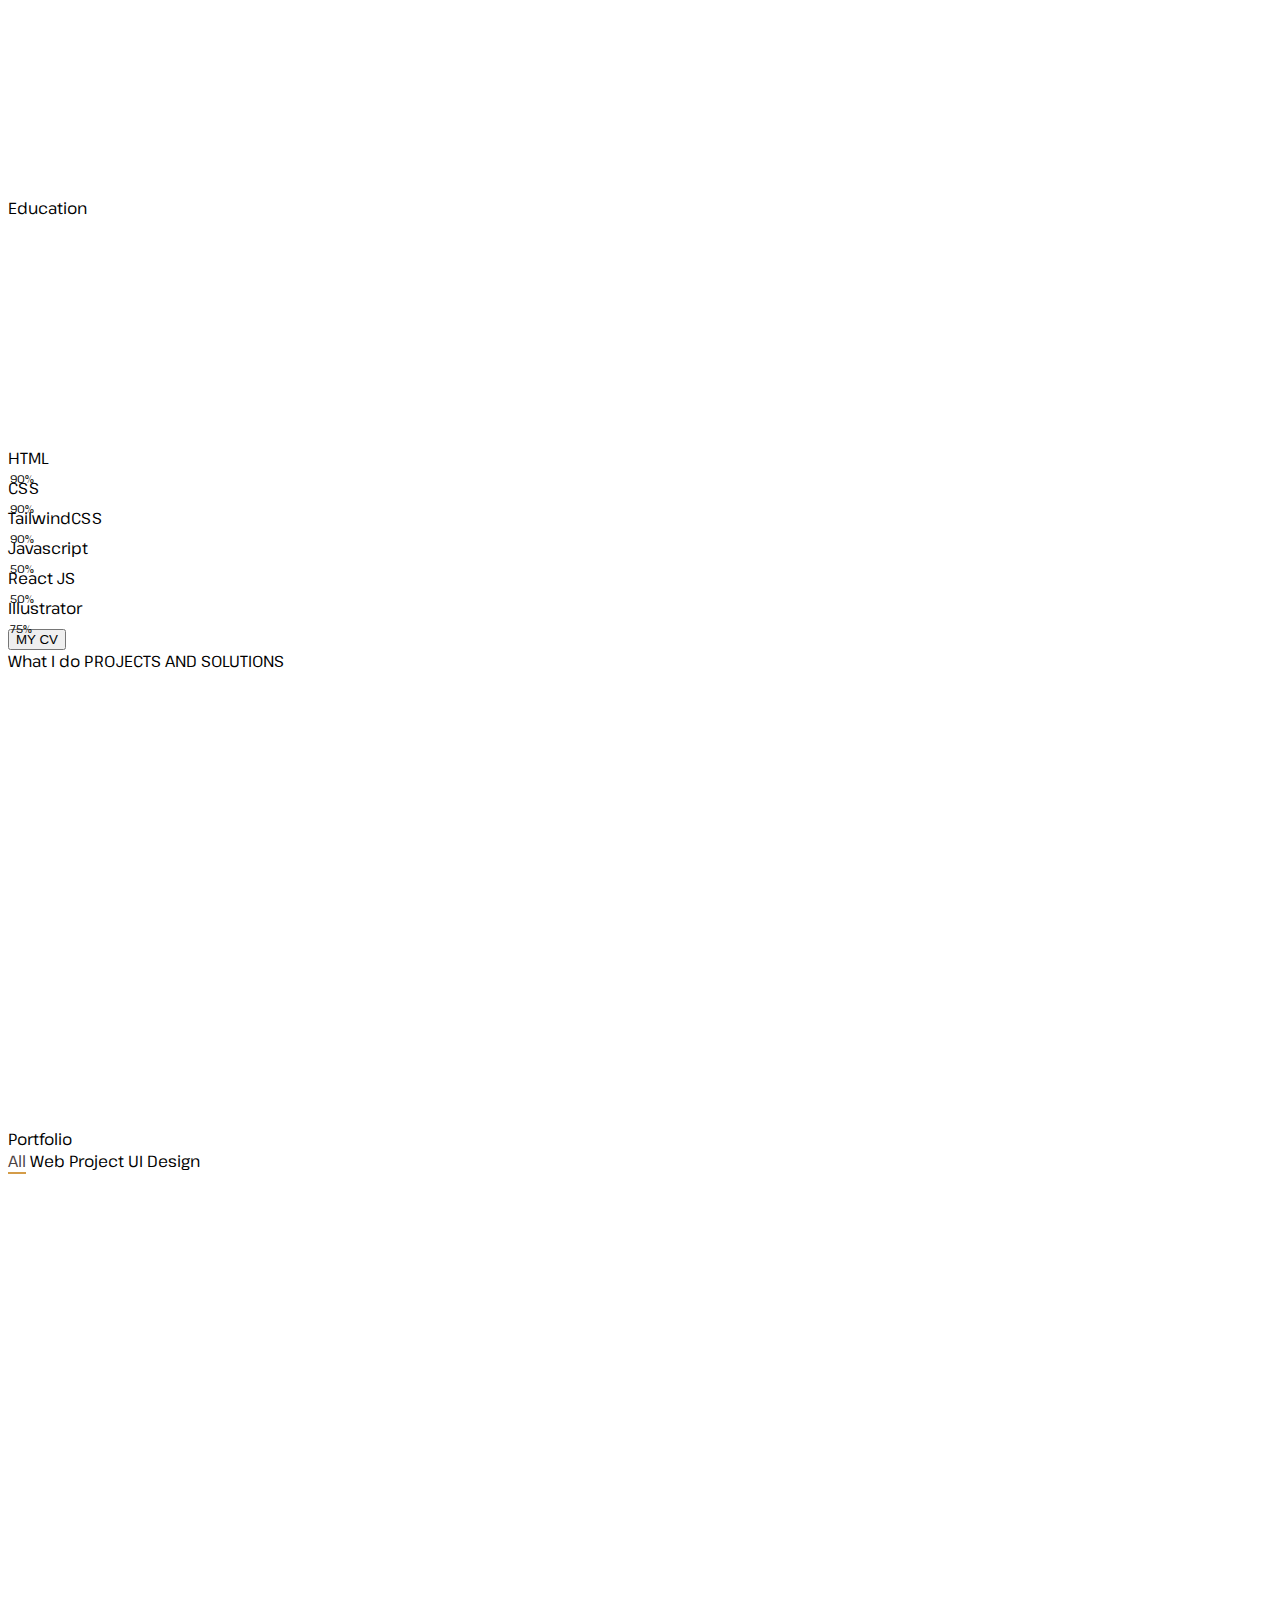
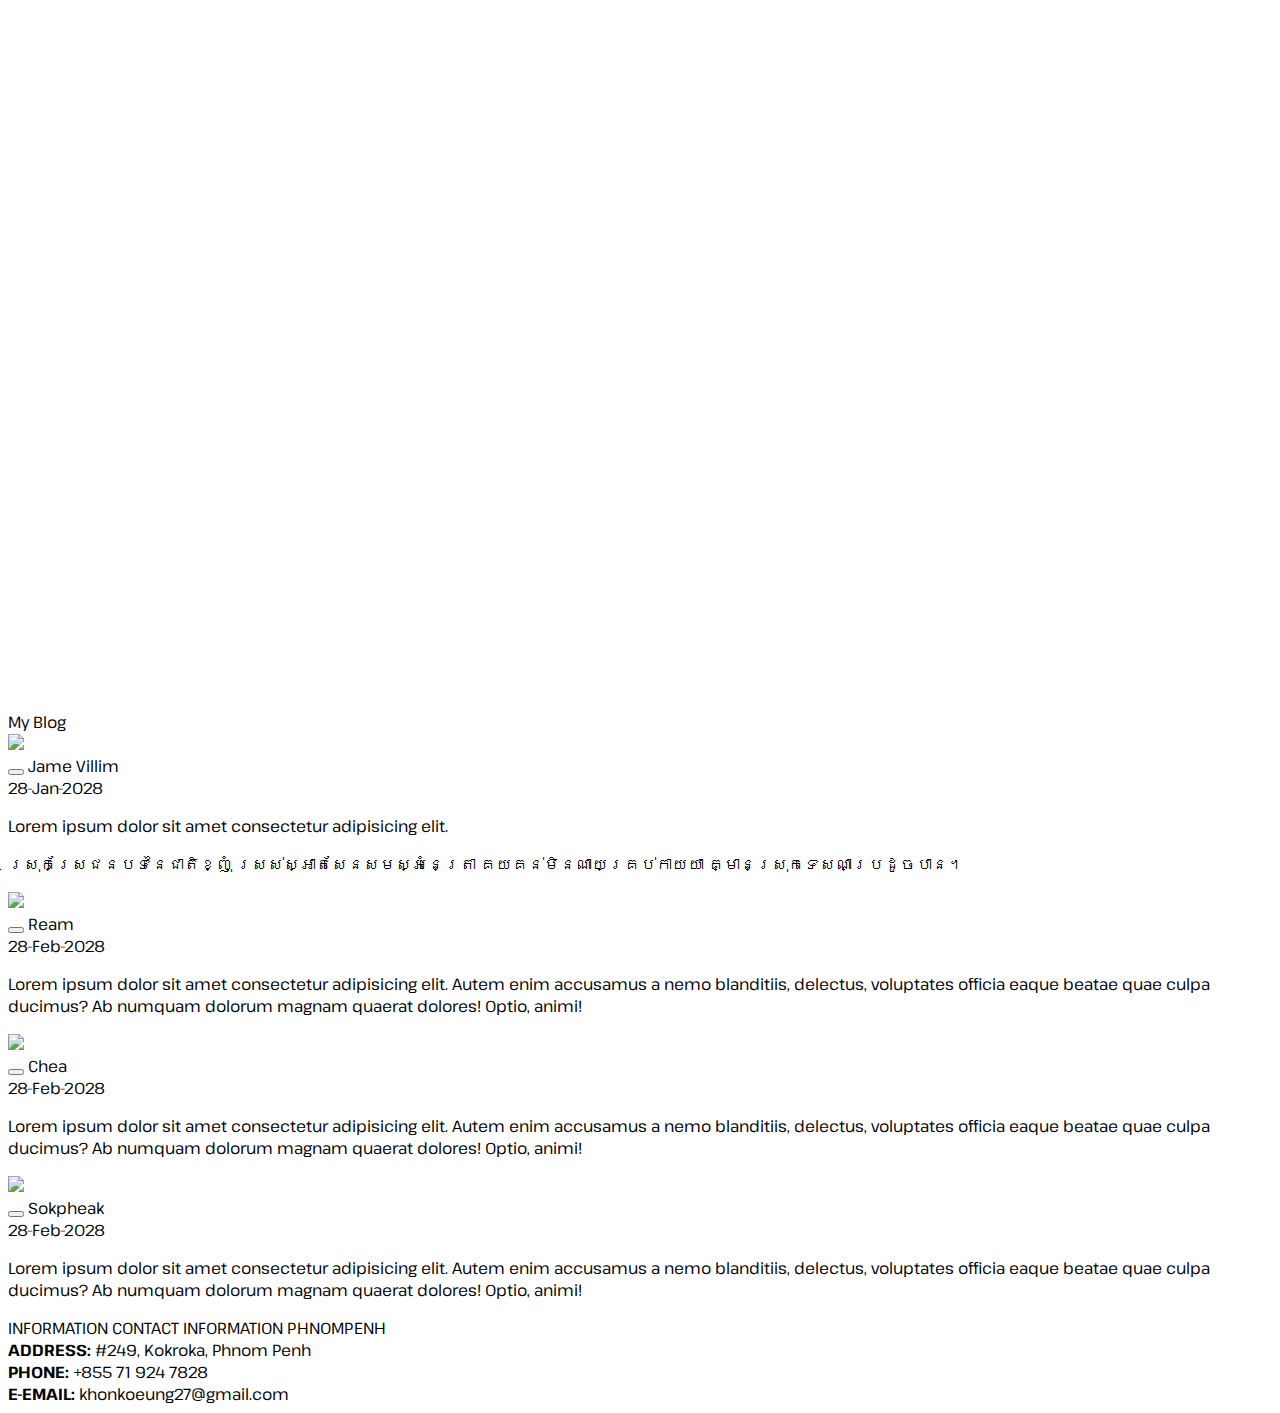
==== commit b66df859: "update commit" ====
--- a/index.html
+++ b/index.html
@@ -18,18 +18,18 @@
     <link href="https://unpkg.com/aos@2.3.1/dist/aos.css" rel="stylesheet">
     <script src="https://unpkg.com/aos@2.3.1/dist/aos.js"></script>
 </head>
-<body>
+<body class="hidden">
     <!-- header -->
      <section class="overflow-x-hidden">
          <div onclick="openNav()" class="text-3xl fixed top-0 left-0 xl:hidden z-40 text-white p-1"><img src="./images/icon1.png" class="w-10"></div>
          <div id="mySidenav" class="header z-50 w-0 xl:w-48 fixed left-0 top-0 h-full bg-[#023047] overflow-x-hidden duration-300">
              <div onclick="closeNav()" class="absolute right-0 top-0 text-3xl text-yellow-500 p-1.5 xl:hidden z-50"><button><ion-icon name="close-circle"></ion-icon></button></div>
              <div>
-                 <img src="./images/r.jpg" class="opacity-100">
-                 <span class="bg-yellow-500 p-2.5 font-semibold tracking-wider text-white block text-center">BitCoin</span>
+                 <img src="./images/r.jpg" class="opacity-50">
+                 <span class="bg-yellow-500 p-2.5 font-semibold tracking-wider text-white block text-center shadow">Khon Koeung</span>
              </div>
              <nav>
-                 <div class="menu text-gray-100 flex justify-center text-sm tracking-wider">
+                 <div class="menu text-gray-100 flex flex-col justify-center items-center text-sm tracking-wider">
                      <ul class="flex flex-col gap-5 mt-10">
                          <li class="home active"><a href="#home"><ion-icon name="home"></ion-icon> HOME</a></li>
                          <li class="about"><a href="#about"><ion-icon name="apps"></ion-icon> ABOUT</a></li>
@@ -39,7 +39,9 @@
                          <li class="blog"><a href="#blog"><ion-icon name="hourglass"></ion-icon> MY BLOG</a></li>
                          <li class="contact"><a href="#contact"><ion-icon name="send"></ion-icon> CONTACT</a></li>
                      </ul>
-                 </div>
+                     <!-- my cv -->
+                     <div class="mt-8 text-gray-800 text-sm sm:text-md font-semibold"><a href="cv.html" class="px-4 sm:px-6 py-2 sm:py-2.5 bg-yellow-500 rounded shadow-xl hover:scale-x-105 hover:text-white duration-300">View My CV</a></div>
+                    </div>
              </nav>
          </div>
      </section>
@@ -51,12 +53,12 @@
         <div class="max-w-screen-lg m-auto h-full flex items-center sm:items-end">
             <div class="grid sm:grid-cols-12">
                 <div class="sm:col-span-5 flex flex-col h-full tracking-wide text-gray-100" data-aos="zoom-in" data-aos-duration="1500">
-                    <span class="text-4xl font-bold tracking-wider mt-5 sm:mt-40">Jame <span class="text-yellow-500">Villam</span></span>
+                    <span class="text-4xl font-bold tracking-wider mt-5 sm:mt-40">Khon <span class="text-yellow-500">Koeung</span></span>
                     <span class="text-xl mt-3">Web developer</span>
-                    <p class="mt-5">I'm Will Smith. I have been working since 2020, I am proficient in front web development & ui design with two year experience in this field.</p>
+                    <p class="mt-5">I'm Khon Koeung. I have been working since 2020, I am proficient in front web development & ui design with two year experience in this field.</p>
                     <div class="mt-8 text-gray-800 text-sm sm:text-md font-semibold"><button class="px-4 sm:px-6 py-2 sm:py-2.5 bg-yellow-500 rounded shadow-xl hover:scale-x-105 hover:text-white duration-300">Download CV</button></div>
                 </div>
-                <div class="sm:col-span-7 mt-10 ms:mt-0 flex justify-center items-center" data-aos="zoom-in" data-aos-duration="1500"><img src="./images/poster.png" class="opacity-60"></div>
+                <div class="sm:col-span-7 mt-10 ms:mt-0 flex justify-center items-center" data-aos="zoom-in" data-aos-duration="1500"><img src="./images/poster.png" class="opacity-10"></div>
             </div>
         </div>
     </section>
@@ -66,7 +68,7 @@
     <section id="about" class="mt-5 overflow-x-hidden bg-[#f8f8f8] flex justify-center items-center px-5 py-10 md:py-20">
         <div class="max-w-screen-lg m-auto">
             <div class="grid sm:grid-cols-12 items-center gap-5">
-                <div class="col-span-6 lg:col-span-5 flex justify-center sm:justify-start items-center" data-aos="fade-right" data-aos-duration="1000"><img src="./images/pp.png" class="opacity-90"></div>
+                <div class="col-span-6 lg:col-span-5 flex justify-center sm:justify-start items-center" data-aos="fade-right" data-aos-duration="1000"><img src="./images/pp.png" class="opacity-10"></div>
 
                 <div class="col-span-6 lg:col-span-7 flex flex-col tracking-wide"data-aos="fade-left" data-aos-duration="1000">
                     <span class="text-2xl sm:text-3xl font-bold tracking-wider mt-5 text-gray-800">About Me</span></span>
@@ -75,9 +77,9 @@
                     <p class="mt-5">I am an excellent team worker and am able to take instructions from all levels and build up good working relationships with all colleagues. I am flexible. reliable and possesss excellent time keeping skills.</p>
 
                     <div class="mt-8 grid gap-3 sm:grid-cols-2 *:flex *:gap-2.5 *:items-center text-sm sm:text-normal">
-                        <div><div><ion-icon name="person-outline" class="text-yellow-500 text-xl"></ion-icon></div> <span>Jame Villam</span></div>
+                        <div><div><ion-icon name="person-outline" class="text-yellow-500 text-xl"></ion-icon></div> <span>Khon Koeung</span></div>
                         <div><div><ion-icon name="location-outline" class="text-yellow-500 text-xl"></ion-icon></div> <span>#249, Kokroka, Phnom Penh</span></div>
-                        <div><div><ion-icon name="mail-outline" class="text-yellow-500 text-xl"></ion-icon></div> <span>info@exemple.com</span></div>
+                        <div><div><ion-icon name="mail-outline" class="text-yellow-500 text-xl"></ion-icon></div> <span>khonkoeung27@gmail.com</span></div>
                         <div><div><ion-icon name="chatbubble-ellipses-outline" class="text-yellow-500 text-xl"></ion-icon></div> <span>+855 71 924 7828</span></div>
                     </div>
                 </div>
@@ -231,7 +233,7 @@
     <section id="service" class="mt-5 overflow-x-hidden bg-[#f8f8f8] flex justify-center items-center px-5 py-10 md:py-20">
         <div class="max-w-screen-lg m-auto">
             <div class="flex gap-3 flex-col jsutify-center items-center font-semibold">
-                <span class="text-xl text-gray-400">What we do</span>
+                <span class="text-xl text-gray-400">What I do</span>
                 <span class="text-2xl text-gray-700">PROJECTS AND SOLUTIONS</span>
             </div>
             <div class="grid sm:grid-cols-2 md:grid-cols-3 gap-5 mt-10">
@@ -376,7 +378,7 @@
                                 <div class="flex justify-between items-center overflow-hidden">
                                     <div class="flex gap-1.5 items-center justify-center">
                                         <button class="showButton"><ion-icon name="person-outline"></ion-icon></button>
-                                        <span>Bitcoin</span>
+                                        <span>Jame Villim</span>
                                     </div>
                                     <div><span>28-Jan-2028</span></div>
                                 </div>
@@ -394,7 +396,7 @@
                                 <div class="flex justify-between items-center overflow-hidden">
                                     <div class="flex gap-1.5 items-center justify-center">
                                         <button class="showButton"><ion-icon name="person-outline"></ion-icon></button>
-                                        <span>Bitcoin</span>
+                                        <span>Ream</span>
                                     </div>
                                     <div><span>28-Feb-2028</span></div>
                                 </div>
@@ -411,7 +413,7 @@
                                 <div class="flex justify-between items-center overflow-hidden">
                                     <div class="flex gap-1.5 items-center justify-center">
                                         <button class="showButton"><ion-icon name="person-outline"></ion-icon></button>
-                                        <span>Bitcoin</span>
+                                        <span>Chea</span>
                                     </div>
                                     <div><span>28-Feb-2028</span></div>
                                 </div>
@@ -428,7 +430,7 @@
                                 <div class="flex justify-between items-center overflow-hidden">
                                     <div class="flex gap-1.5 items-center justify-center">
                                         <button class="showButton"><ion-icon name="person-outline"></ion-icon></button>
-                                        <span>Bitcoin</span>
+                                        <span>Sokpheak</span>
                                     </div>
                                     <div><span>28-Feb-2028</span></div>
                                 </div>
@@ -448,11 +450,11 @@
             <div class="flex gap-3 flex-col jsutify-center text-sm tracking-wide">
                 <span class="text-gray-400 text-xl font-bold block">INFORMATION</span>
                 <span class="text-gray-700 text-2xl font-semibold block">CONTACT INFORMATION</span>
-                <p class="mt-3 leading-6">Event definition is - somthing that happens occurre How evesnt sentence. <br> Synonym when an unknown printer took a galley.</p>
-                <span class="text-md font-bold mt-3">OFFICE IN NEW YORK</span>
-                <div class="flex gap-2 sm:items-center"><ion-icon name="location" class="text-yellow-500 text-lg"></ion-icon> <b class="text-gray-700">ADDRESS:</b> Event Center park WT 22 New York</div>
-                <div class="flex gap-2 sm:items-center"><ion-icon name="call" class="text-yellow-500 text-lg"></ion-icon> <b class="text-gray-700">PHONE:</b> +9 125 645 8654</div>
-                <div class="flex gap-2 sm:items-center"><ion-icon name="mail" class="text-yellow-500 text-lg"></ion-icon> <b class="text-gray-700">E-EMAIL:</b> info@exemple.com</div>
+                <!-- <p class="mt-3 leading-6">Event definition is - somthing that happens occurre How evesnt sentence. <br> Synonym when an unknown printer took a galley.</p> -->
+                <span class="text-md font-bold mt-3">PHNOMPENH</span>
+                <div class="flex gap-2 sm:items-center"><ion-icon name="location" class="text-yellow-500 text-lg"></ion-icon> <b class="text-gray-700">ADDRESS:</b> #249, Kokroka, Phnom Penh</div>
+                <div class="flex gap-2 sm:items-center"><ion-icon name="call" class="text-yellow-500 text-lg"></ion-icon> <b class="text-gray-700">PHONE:</b> +855 71 924 7828</div>
+                <div class="flex gap-2 sm:items-center"><ion-icon name="mail" class="text-yellow-500 text-lg"></ion-icon> <b class="text-gray-700">E-EMAIL:</b> khonkoeung27@gmail.com</div>
             </div>
         </div>
      </section>
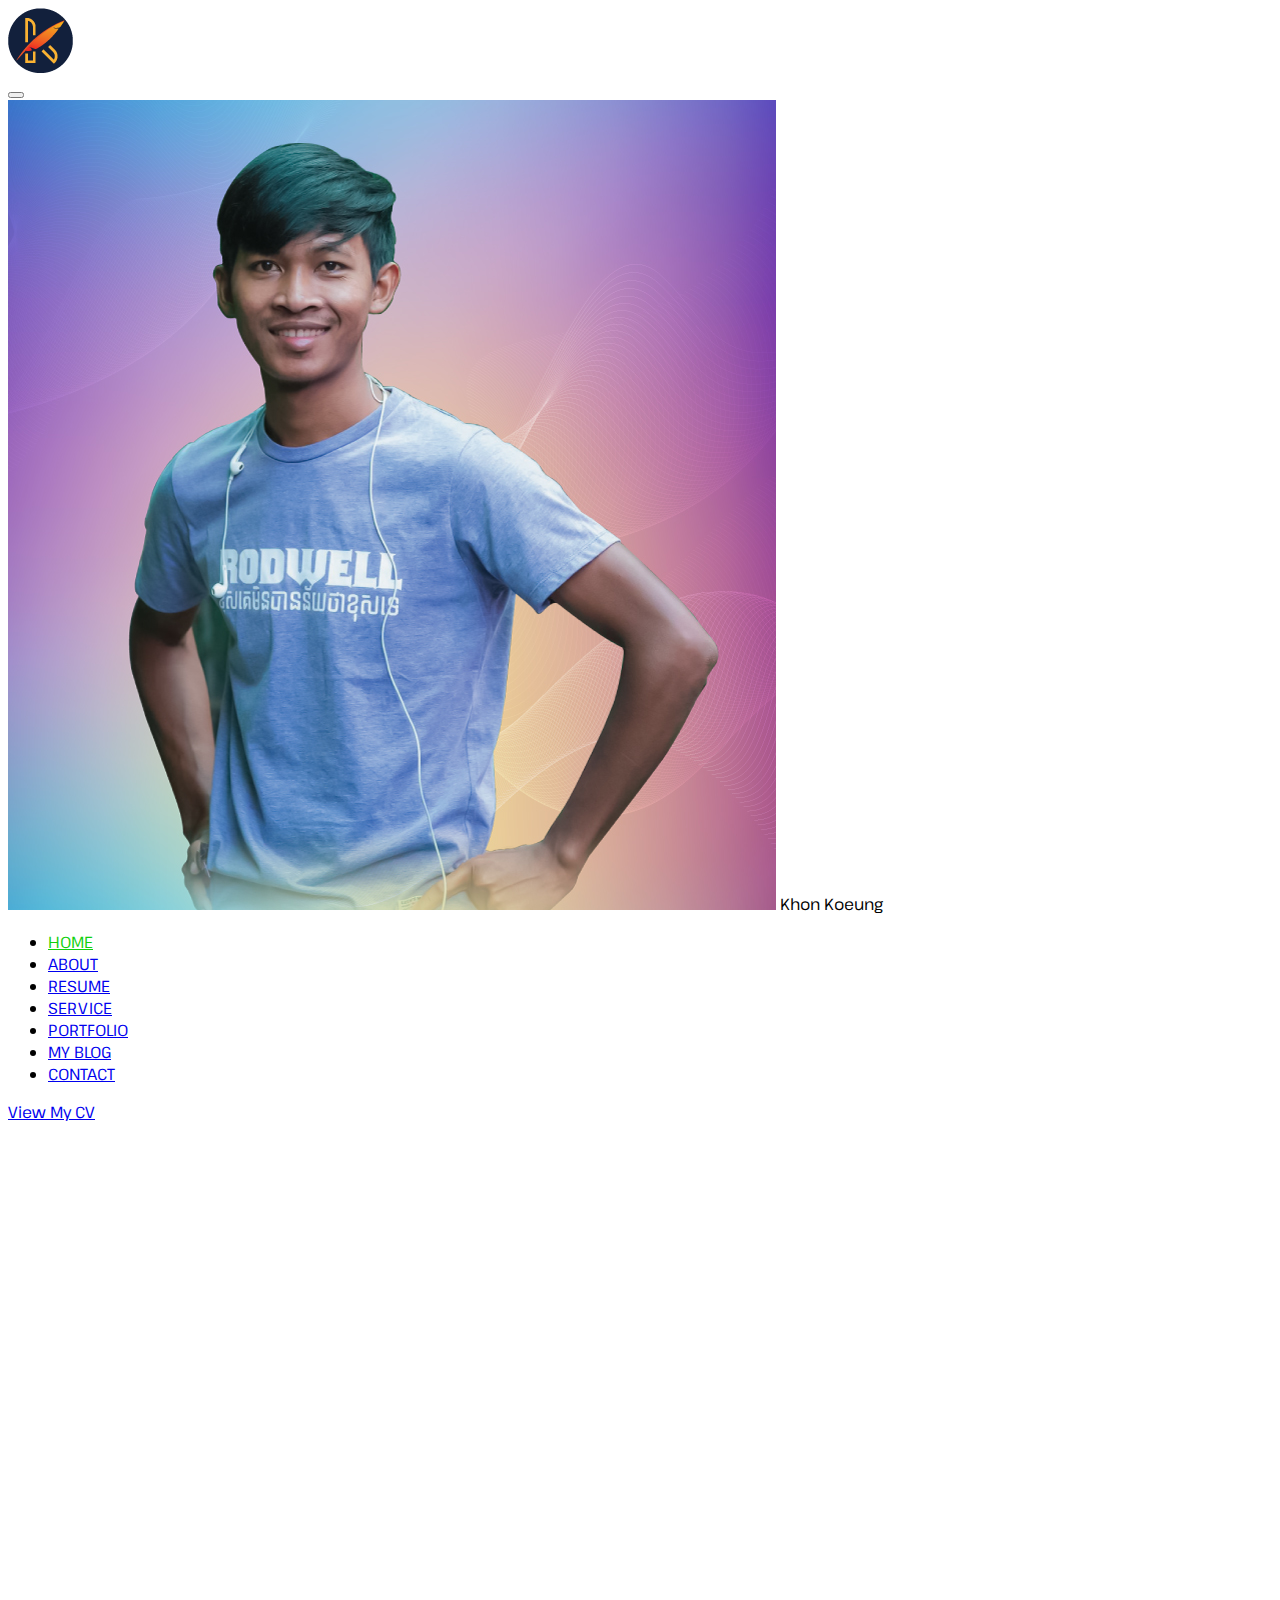
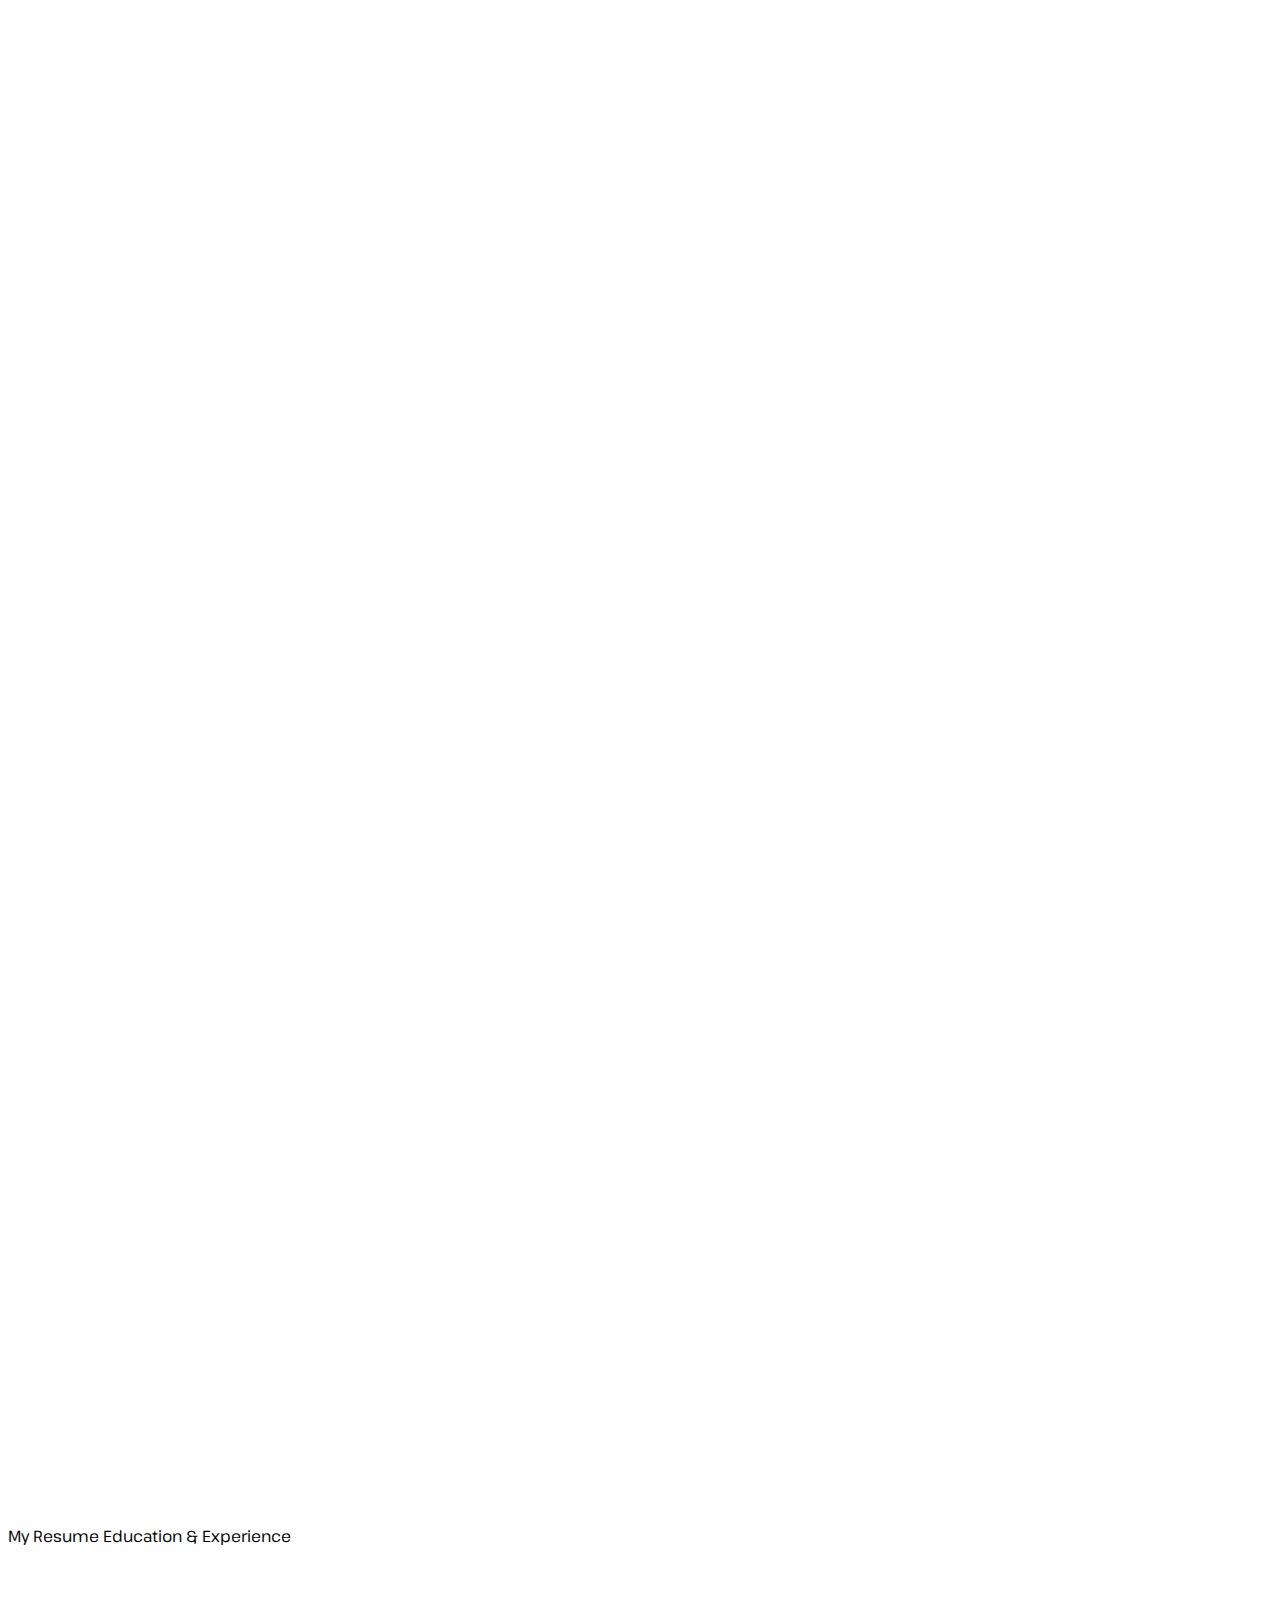
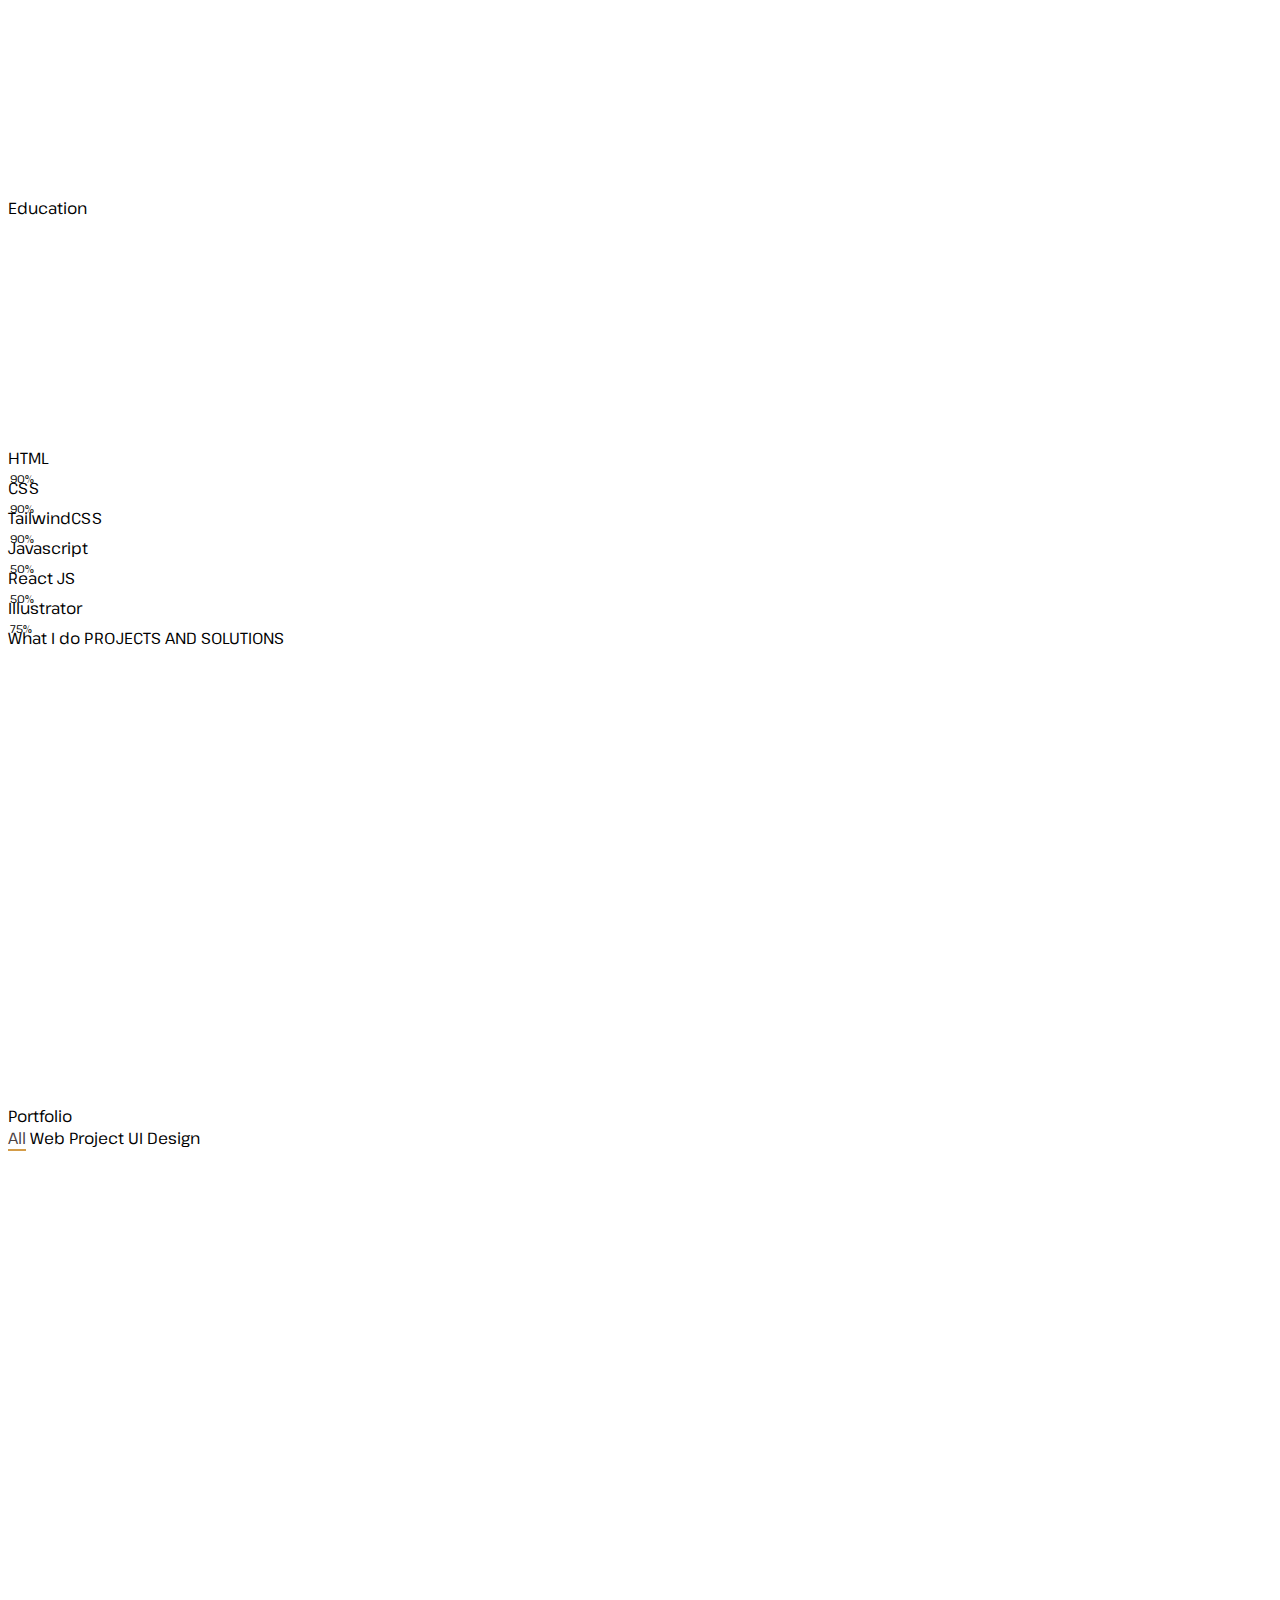
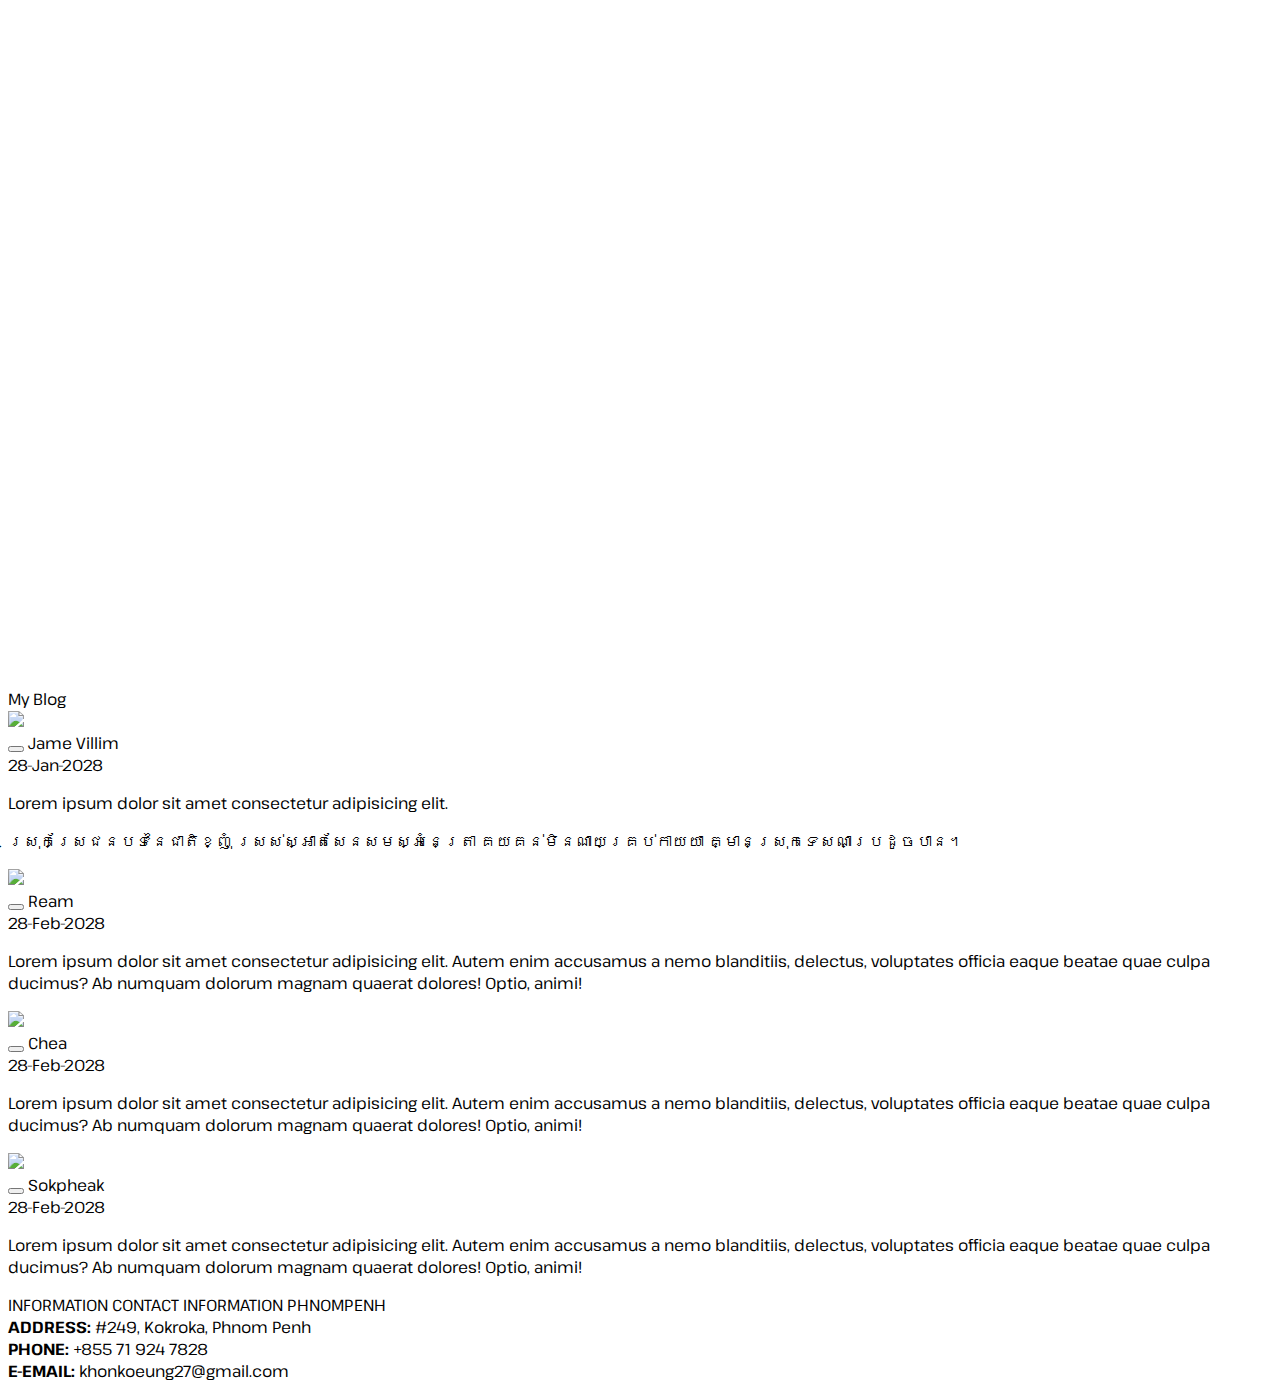
==== commit c2e13c9e: "update commit" ====
--- a/index.html
+++ b/index.html
@@ -18,14 +18,14 @@
     <link href="https://unpkg.com/aos@2.3.1/dist/aos.css" rel="stylesheet">
     <script src="https://unpkg.com/aos@2.3.1/dist/aos.js"></script>
 </head>
-<body class="hidden">
+<body>
     <!-- header -->
      <section class="overflow-x-hidden">
          <div onclick="openNav()" class="text-3xl fixed top-0 left-0 xl:hidden z-40 text-white p-1"><img src="./images/icon1.png" class="w-10"></div>
          <div id="mySidenav" class="header z-50 w-0 xl:w-48 fixed left-0 top-0 h-full bg-[#023047] overflow-x-hidden duration-300">
              <div onclick="closeNav()" class="absolute right-0 top-0 text-3xl text-yellow-500 p-1.5 xl:hidden z-50"><button><ion-icon name="close-circle"></ion-icon></button></div>
              <div>
-                 <img src="./images/r.jpg" class="opacity-50">
+                 <img src="./images/r.jpg" class="opacity-100">
                  <span class="bg-yellow-500 p-2.5 font-semibold tracking-wider text-white block text-center shadow">Khon Koeung</span>
              </div>
              <nav>
@@ -40,7 +40,7 @@
                          <li class="contact"><a href="#contact"><ion-icon name="send"></ion-icon> CONTACT</a></li>
                      </ul>
                      <!-- my cv -->
-                     <div class="mt-8 text-gray-800 text-sm sm:text-md font-semibold"><a href="cv.html" class="px-4 sm:px-6 py-2 sm:py-2.5 bg-yellow-500 rounded shadow-xl hover:scale-x-105 hover:text-white duration-300">View My CV</a></div>
+                     <div class="mt-8 text-gray-800 text-sm sm:text-md font-semibold"><a href="cv.html" class="px-3 py-1.5 bg-yellow-500 rounded shadow-xl hover:scale-x-105 hover:text-white duration-300">View My CV</a></div>
                     </div>
              </nav>
          </div>
@@ -58,7 +58,7 @@
                     <p class="mt-5">I'm Khon Koeung. I have been working since 2020, I am proficient in front web development & ui design with two year experience in this field.</p>
                     <div class="mt-8 text-gray-800 text-sm sm:text-md font-semibold"><button class="px-4 sm:px-6 py-2 sm:py-2.5 bg-yellow-500 rounded shadow-xl hover:scale-x-105 hover:text-white duration-300">Download CV</button></div>
                 </div>
-                <div class="sm:col-span-7 mt-10 ms:mt-0 flex justify-center items-center" data-aos="zoom-in" data-aos-duration="1500"><img src="./images/poster.png" class="opacity-10"></div>
+                <div class="sm:col-span-7 mt-10 ms:mt-0 flex justify-center items-center" data-aos="zoom-in" data-aos-duration="1500"><img src="./images/poster.png" class="opacity-80"></div>
             </div>
         </div>
     </section>
@@ -68,9 +68,9 @@
     <section id="about" class="mt-5 overflow-x-hidden bg-[#f8f8f8] flex justify-center items-center px-5 py-10 md:py-20">
         <div class="max-w-screen-lg m-auto">
             <div class="grid sm:grid-cols-12 items-center gap-5">
-                <div class="col-span-6 lg:col-span-5 flex justify-center sm:justify-start items-center" data-aos="fade-right" data-aos-duration="1000"><img src="./images/pp.png" class="opacity-10"></div>
-
-                <div class="col-span-6 lg:col-span-7 flex flex-col tracking-wide"data-aos="fade-left" data-aos-duration="1000">
+                <div class="hidden sm:block sm:col-span-6 lg:col-span-5 flex justify-center sm:justify-start items-center" data-aos="fade-right" data-aos-duration="1000"><img src="./images/pp.png" class="opacity-90"></div>
+
+                <div class="sm:col-span-6 lg:col-span-7 flex flex-col tracking-wide"data-aos="fade-left" data-aos-duration="1000">
                     <span class="text-2xl sm:text-3xl font-bold tracking-wider mt-5 text-gray-800">About Me</span></span>
                     <span class="text-lg text-gray-600 mt-1.5 font-semibold">Web Developer</span>
                     <p class="mt-5">I am a web developer at Phoenix Media. I am a punctual and motivated individual who is able to work in a busy environment and produce hight standards of work.</p>
@@ -223,9 +223,6 @@
                     </div>
                 </div>
             </div>
-
-            <!-- download cv -->
-            <div class="mt-12 text-gray-800 font-[500] flex justify-center items-center"><button class="px-8 py-2 bg-yellow-500 rounded shadow-xl hover:scale-x-105 hover:text-white duration-300">MY CV</button></div>
         </div>
     </section>
 
@@ -445,9 +442,9 @@
     </section>
 
     <!-- Contact -->
-     <section id="contact" class="mt-5 overflow-x-hidden bg-white flex justify-center items-center px-5 py-10 md:py-20 h-[50vh]">
-        <div class="max-w-screen-lg m-auto">
-            <div class="flex gap-3 flex-col jsutify-center text-sm tracking-wide">
+     <section id="contact" class="mt-5 overflow-x-hidden bg-white px-5 py-10 md:py-20 h-[50vh]">
+        <div class="max-w-screen-lg m-auto flex justify-center sm:justify-start items-center h-full w-full">
+            <div class="flex gap-3 flex-col text-sm tracking-wide">
                 <span class="text-gray-400 text-xl font-bold block">INFORMATION</span>
                 <span class="text-gray-700 text-2xl font-semibold block">CONTACT INFORMATION</span>
                 <!-- <p class="mt-3 leading-6">Event definition is - somthing that happens occurre How evesnt sentence. <br> Synonym when an unknown printer took a galley.</p> -->
